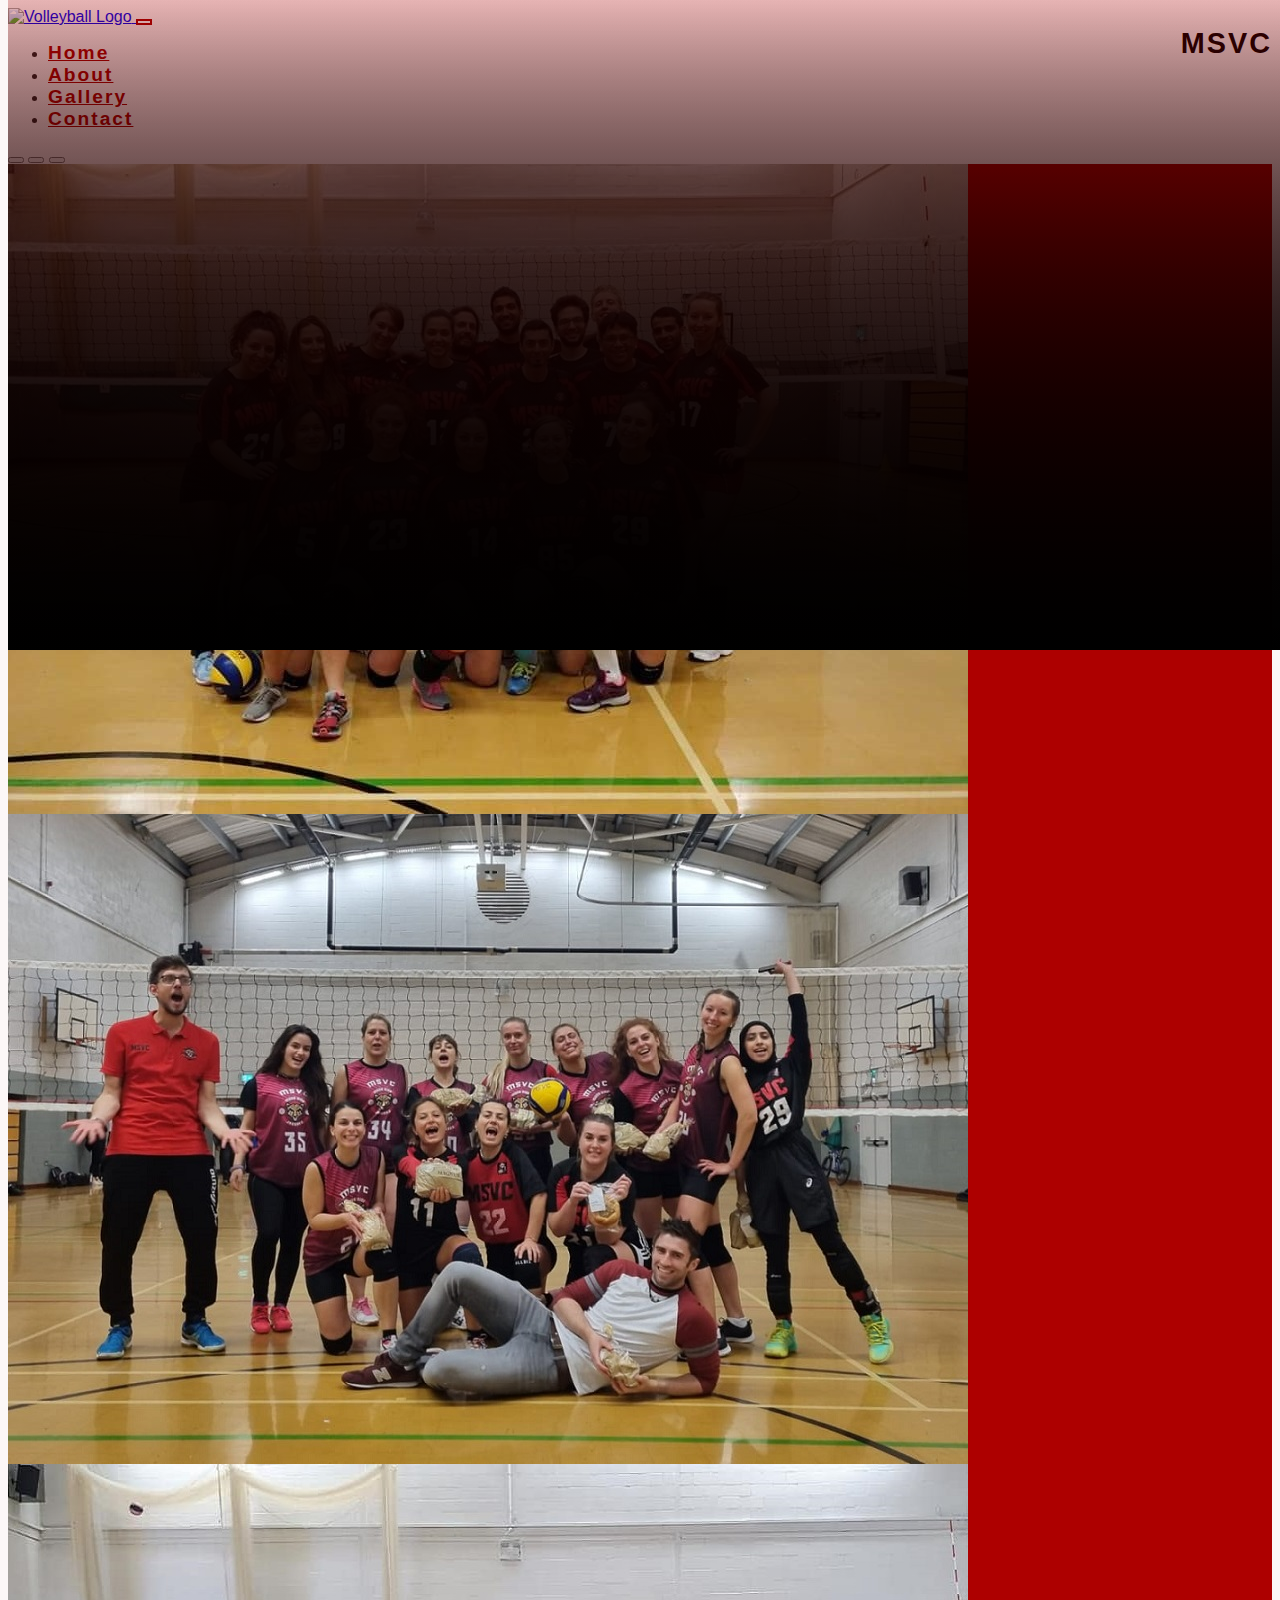
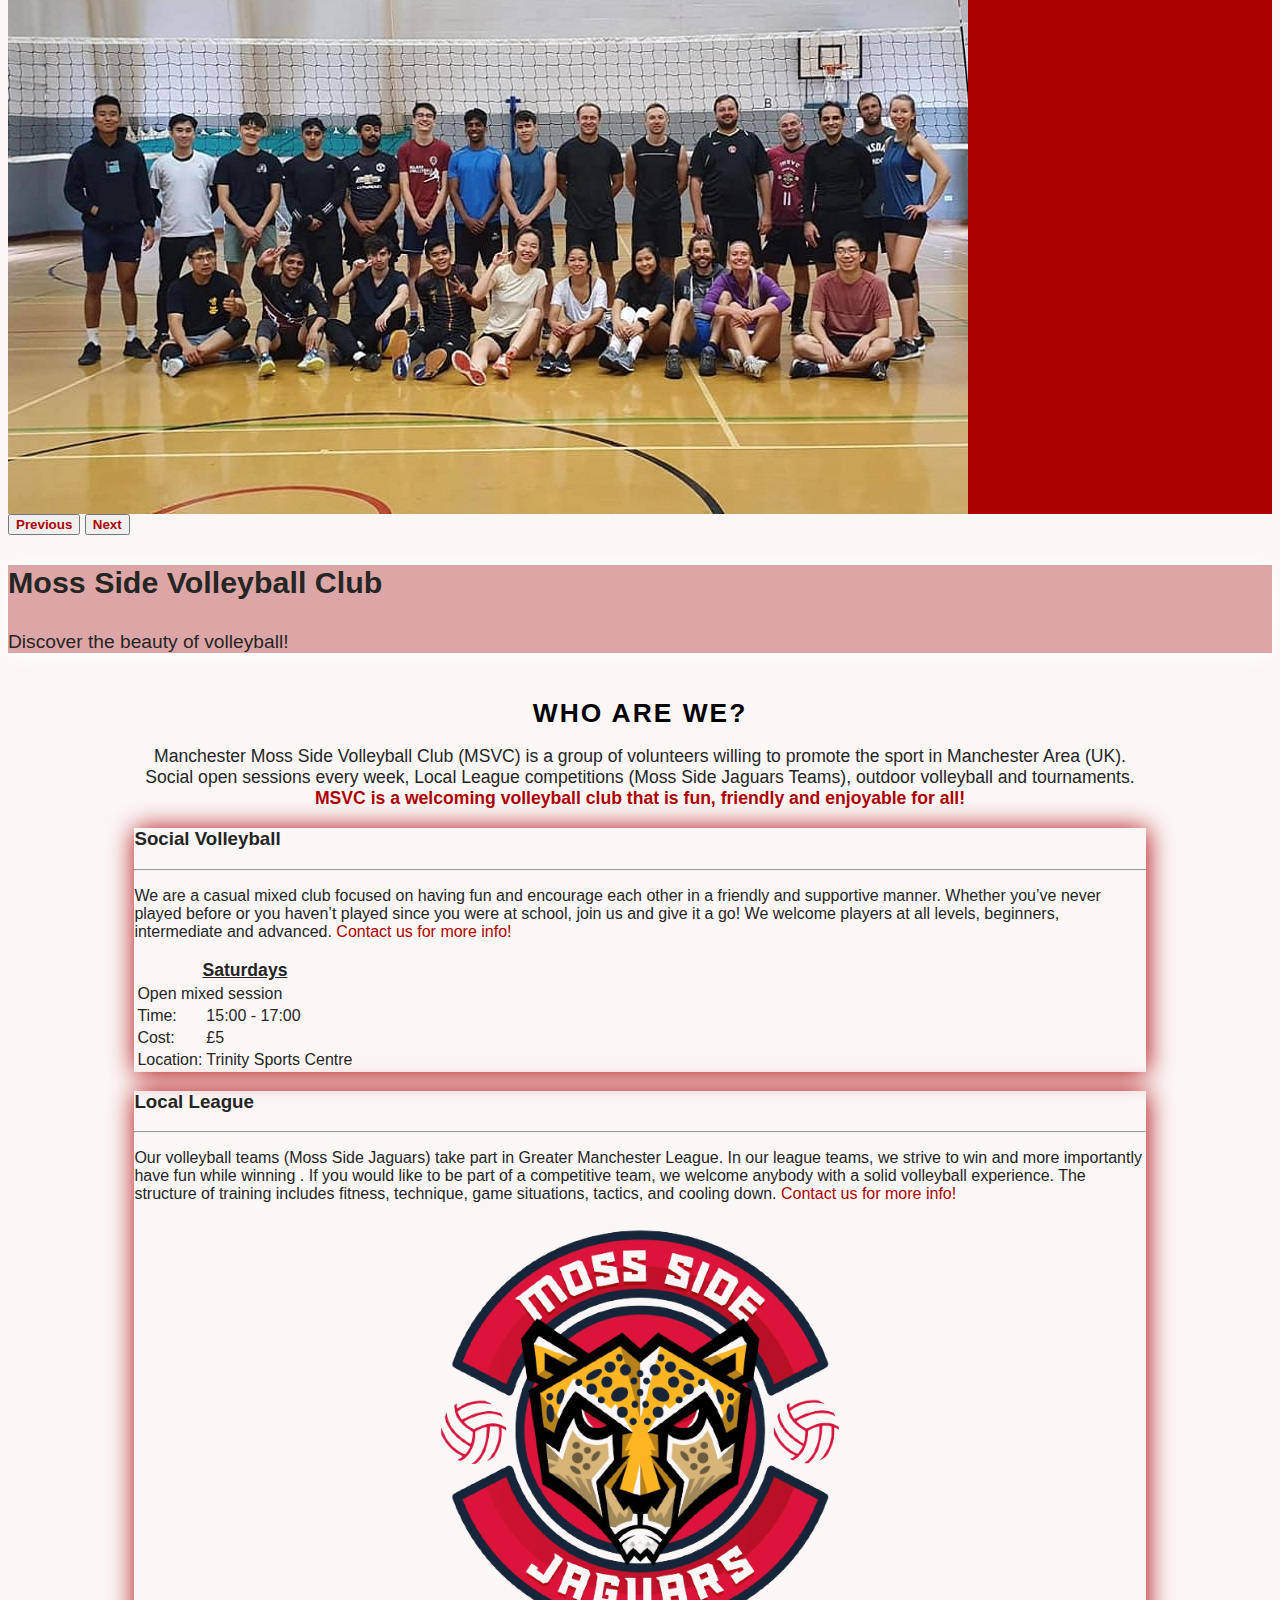
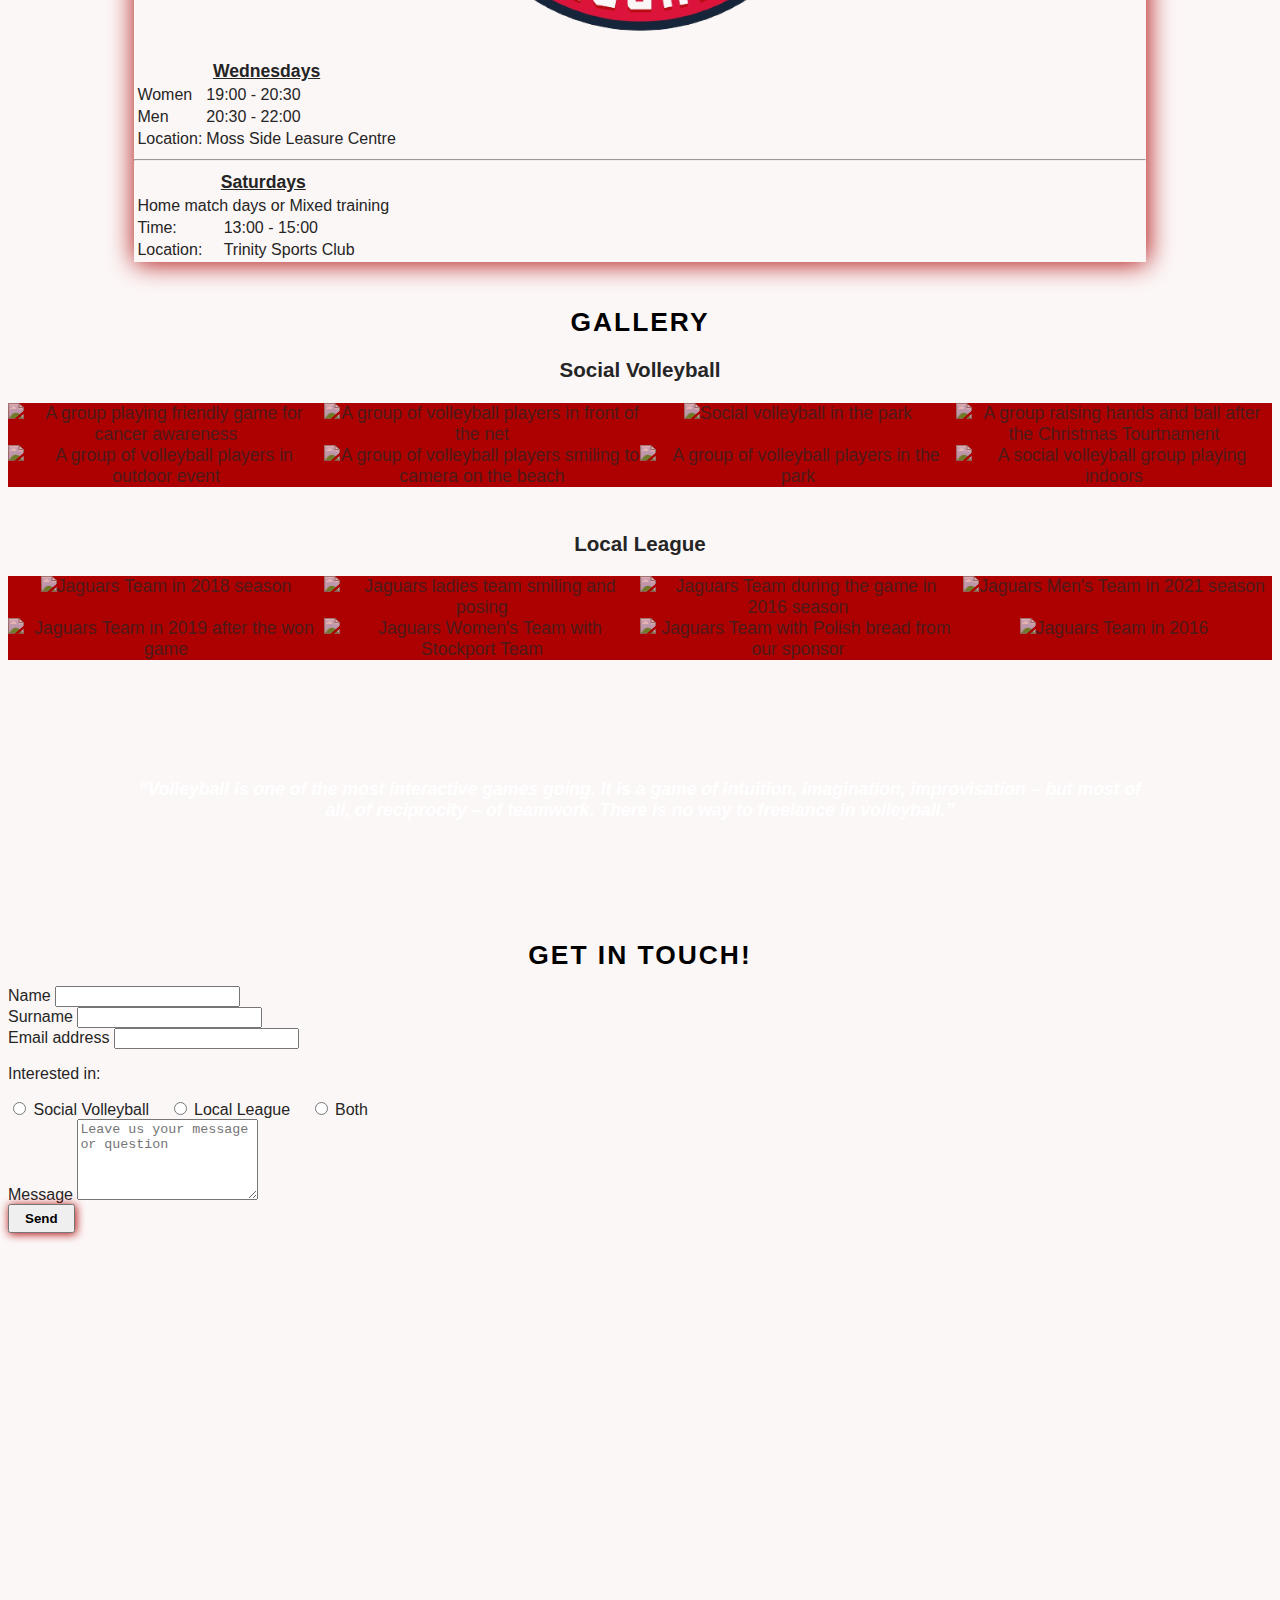
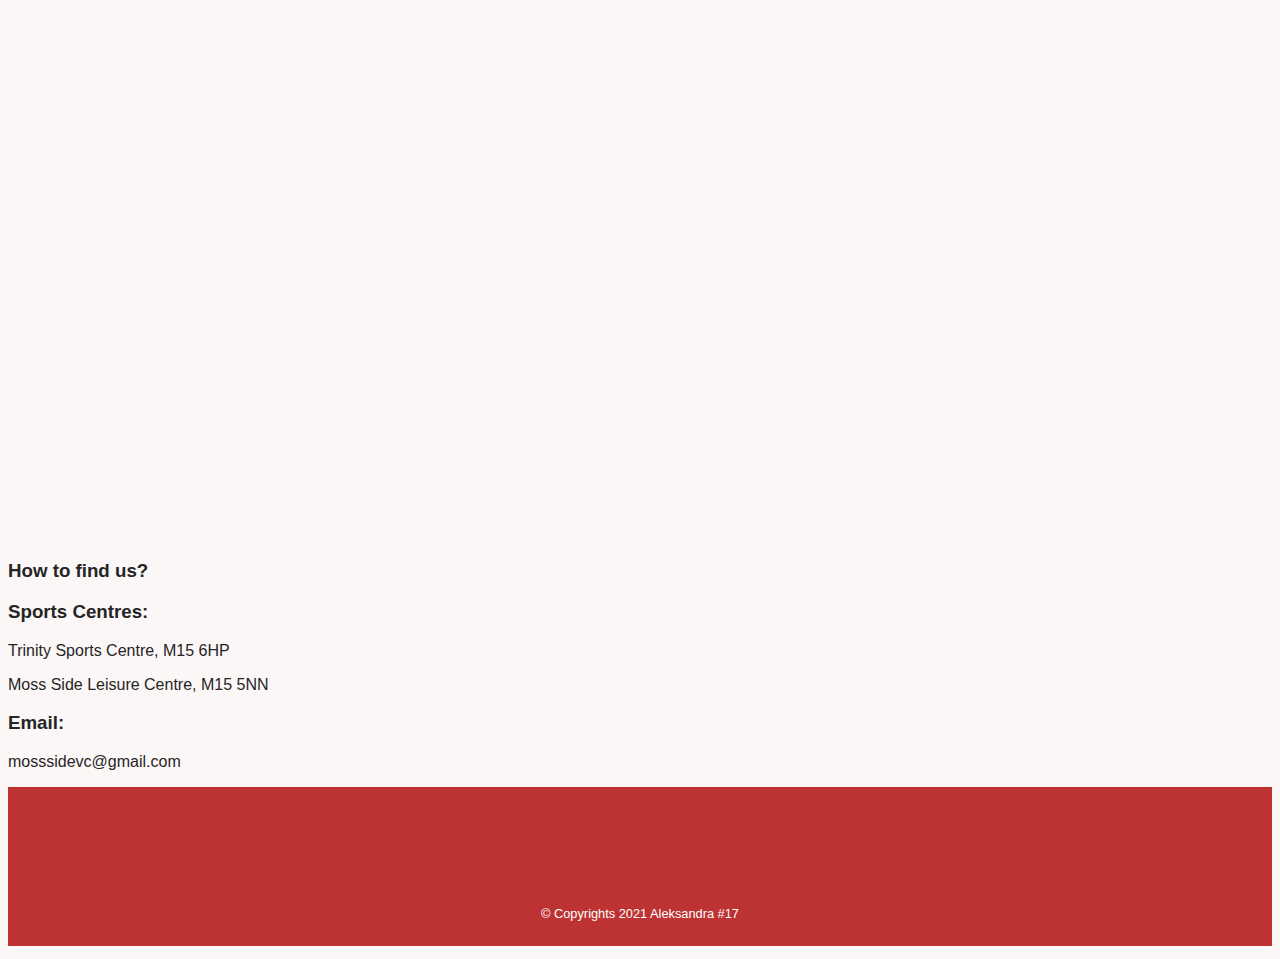
==== index.html @ e7c2fd74 "Change logo with no background in about section" ====
<!DOCTYPE html>
<html lang="en">
  <head>
    <meta charset="UTF-8" />
    <meta http-equiv="X-UA-Compatible" content="IE=edge" />
    <meta name="viewport" content="width=device-width, initial-scale=1.0" />
    <meta
      name="description"
      content="Moss Side Volleyball Club, Manchester, UK."
    />
    <meta
      name="keywords"
      content="msvc, moss side volleyball club, volleyball manchester, moss side jaguars"
    />
    <!-- Bootstrap framework -->
    <link
      href="https://cdn.jsdelivr.net/npm/bootstrap@5.1.3/dist/css/bootstrap.min.css"
      rel="stylesheet"
      integrity="sha384-1BmE4kWBq78iYhFldvKuhfTAU6auU8tT94WrHftjDbrCEXSU1oBoqyl2QvZ6jIW3"
      crossorigin="anonymous"
    />
    <!-- Stylesheet -->
    <link rel="stylesheet" href="assets/css/style.css" />
    <!-- Favicons -->
    <link
      rel="apple-touch-icon"
      sizes="180x180"
      href="assets/images/favicon_io/apple-touch-icon.png"
    />
    <link
      rel="icon"
      type="image/png"
      sizes="32x32"
      href="assets/images/favicon_io/favicon-32x32.png"
    />
    <link
      rel="icon"
      type="image/png"
      sizes="16x16"
      href="assets/images/favicon_io/favicon-16x16.png"
    />
    <link rel="manifest" href="assets/images/favicon_io/site.webmanifest" />

    <title>Moss Side Volleyball Club</title>
  </head>

  <body>
    <header>
      <div class="container">
        <div class="container">
          <nav class="navbar navbar-expand-md navbar-light">
            <a href="#" class="d-flex align-items-center">
              <img
                src="assets/images/msvc-logo.png"
                alt="Volleyball Logo"
                width="50"
                height="50"
              />
              <h1 id="nav-text">Msvc</h1>
            </a>
            <button
              class="navbar-toggler"
              type="button"
              data-bs-toggle="collapse"
              data-bs-target="#navbarCollapse"
              aria-controls="navbarCollapse"
              aria-expanded="false"
              aria-label="Toggle navigation"
            >
              <span class="navbar-toggler-icon"></span>
            </button>

            <div class="collapse navbar-collapse" id="navbarCollapse">
              <ul class="navbar-nav ms-auto text-center">
                <li class="nav-item">
                  <a class="nav-link" href="#">Home</a>
                </li>
                <li class="nav-item">
                  <a class="nav-link" href="#about">About</a>
                </li>
                <li class="nav-item">
                  <a class="nav-link" href="#gallery">Gallery</a>
                </li>
                <li class="nav-item">
                  <a class="nav-link" href="#contact">Contact</a>
                </li>
              </ul>
            </div>
          </nav>
        </div>
      </div>
    </header>

    <section>
      <div
        id="carouselHero"
        class="carousel slide carousel-fade"
        data-bs-ride="carousel"
      >
        <div class="carousel-indicators">
          <button
            type="button"
            data-bs-target="#carouselExampleCaptions"
            data-bs-slide-to="0"
            class="active"
            aria-current="true"
            aria-label="Slide 1"
          ></button>
          <button
            type="button"
            data-bs-target="#carouselExampleCaptions"
            data-bs-slide-to="1"
            aria-label="Slide 2"
          ></button>
          <button
            type="button"
            data-bs-target="#carouselExampleCaptions"
            data-bs-slide-to="2"
            aria-label="Slide 3"
          ></button>
        </div>
        <div class="carousel-inner">
          <div class="carousel-item active">
            <img
              src="assets/images/hero-picture01.jpg"
              class="d-block w-100"
              alt="Moss Side Mixed Jaguars Team in 2019"
            />
          </div>
          <div class="carousel-item">
            <img
              src="assets/images/hero-picture02.jpg"
              class="d-block w-100"
              alt="Moss Side Women's Team in 2021"
            />
          </div>
          <div class="carousel-item">
            <img
              src="assets/images/hero-picture03.jpg"
              class="d-block w-100"
              alt="Social volleyball Christmas Tournament"
            />
          </div>
        </div>
        <button
          class="carousel-control-prev"
          type="button"
          data-bs-target="#carouselHero"
          data-bs-slide="prev"
        >
          <span class="carousel-control-prev-icon" aria-hidden="true"></span>
          <span class="visually-hidden">Previous</span>
        </button>
        <button
          class="carousel-control-next"
          type="button"
          data-bs-target="#carouselHero"
          data-bs-slide="next"
        >
          <span class="carousel-control-next-icon" aria-hidden="true"></span>
          <span class="visually-hidden">Next</span>
        </button>
        <div class="carousel-caption">
          <h3>Moss Side Volleyball Club</h3>
          <p>Discover the beauty of volleyball!</p>
        </div>
      </div>
    </section>

    <section id="about">
      <div class="center-text">
        <h2>Who are we?</h2>
        <p>
          Manchester Moss Side Volleyball Club (MSVC) is a group of volunteers
          willing to promote the sport in Manchester Area (UK). Social open
          sessions every week, Local League competitions (Moss Side Jaguars
          Teams), outdoor volleyball and tournaments.
          <span
            >MSVC is a welcoming volleyball club that is fun, friendly and
            enjoyable for all!</span
          >
        </p>
      </div>

      <div class="container p-3">
        <div class="row row-cols-md-2 gx-md-5 gx-0 gy-4">
          <div class="col-12 col-md-6 border-shadow p-3 p-sm-4">
            <h3>Social Volleyball</h3>
            <hr />
            <p>
              We are a casual mixed club focused on having fun and encourage
              each other in a friendly and supportive manner. Whether you’ve
              never played before or you haven’t played since you were at
              school, join us and give it a go! We welcome players at all
              levels, beginners, intermediate and advanced.
              <a href="#contact" aria-label="Contact us for more info"
                >Contact us for more info!</a
              >
            </p>
            <table class="col-12 col-lg-9">
              <tr>
                <th colspan="2">Saturdays</th>
              </tr>
              <tr>
                <td colspan="2">
                  Open mixed session <i class="fas fa-restroom"></i>
                </td>
              </tr>
              <tr>
                <td>Time:</td>
                <td>15:00 - 17:00</td>
              </tr>
              <tr>
                <td>Cost:</td>
                <td>£5</td>
              </tr>
              <tr>
                <td>Location:</td>
                <td>Trinity Sports Centre</td>
              </tr>
            </table>
          </div>

          <div class="d-flex flex-column col-12 col-md-6 no-padding">
            <div class="border-shadow p-3 p-sm-4 gx-sm-0">
              <h3>Local League</h3>
              <hr />
              <p>
                Our volleyball teams (Moss Side Jaguars) take part in Greater
                Manchester League. In our league teams, we strive to win and
                more importantly have fun while winning
                <i class="fas fa-trophy"></i>. If you would like to be part of a
                competitive team, we welcome anybody with a solid volleyball
                experience. The structure of training includes fitness,
                technique, game situations, tactics, and cooling down.
                <a href="#contact" aria-label="Contact us for more info"
                  >Contact us for more info!</a
                >
              </p>
              <img
                src="assets/images/jaguars-logo.png"
                alt="Logo of Moss Side Jaguars"
              />

              <table class="col-12">
                <tr>
                  <th colspan="2">Wednesdays</th>
                </tr>
                <tr>
                  <td>Women <i class="fas fa-female"></i></td>
                  <td>19:00 - 20:30</td>
                </tr>
                <tr>
                  <td>Men <i class="fas fa-male"></i></td>
                  <td>20:30 - 22:00</td>
                </tr>
                <tr>
                  <td>Location:</td>
                  <td>Moss Side Leasure Centre</td>
                </tr>
              </table>
              <hr />
              <table class="col-12">
                <tr>
                  <th colspan="2">Saturdays</th>
                </tr>
                <tr>
                  <td colspan="2">
                    Home match days or Mixed training
                    <i class="fas fa-restroom"></i>
                  </td>
                </tr>
                <tr>
                  <td>Time:</td>
                  <td>13:00 - 15:00</td>
                </tr>
                <tr>
                  <td>Location:</td>
                  <td>Trinity Sports Club</td>
                </tr>
              </table>
            </div>
          </div>
        </div>
      </div>
    </section>

    <section id="gallery" class="center-text">
      <h2>Gallery</h2>
      <h3>Social Volleyball</h3>
      <div class="gallery">
        <div>
          <img
            src="assets/images/social-volleyball01.jpg"
            alt="A group playing friendly game for cancer awareness"
          />
        </div>
        <div>
          <img
            src="assets/images/social-volleyball02.jpg"
            alt="A group of volleyball players in front of the net"
          />
        </div>
        <div>
          <img
            src="assets/images/social-volleyball03.jpg"
            alt="Social volleyball in the park"
          />
        </div>
        <div>
          <img
            src="assets/images/social-volleyball04.jpg"
            alt="A group raising hands and ball after the Christmas Tourtnament"
          />
        </div>
        <div>
          <img
            src="assets/images/social-volleyball05.jpg"
            alt="A group of volleyball players in outdoor event"
          />
        </div>
        <div>
          <img
            src="assets/images/social-volleyball06.jpg"
            alt="A group of volleyball players smiling to camera on the beach"
          />
        </div>
        <div>
          <img
            src="assets/images/social-volleyball07.jpg"
            alt="A group of volleyball players in the park"
          />
        </div>
        <div>
          <img
            src="assets/images/social-volleyball08.jpg"
            alt="A social volleyball group playing indoors"
          />
        </div>
      </div>

      <h3>Local League</h3>
      <div class="gallery">
        <div>
          <img
            src="assets/images/local-league01.jpg"
            alt="Jaguars Team in 2018 season"
          />
        </div>
        <div>
          <img
            src="assets/images/local-league02.jpg"
            alt="Jaguars ladies team smiling and posing"
          />
        </div>
        <div>
          <img
            src="assets/images/local-league03.jpg"
            alt="Jaguars Team during the game in 2016 season"
          />
        </div>
        <div>
          <img
            src="assets/images/local-league04.jpg"
            alt="Jaguars Men's Team in 2021 season"
          />
        </div>
        <div>
          <img
            src="assets/images/local-league05.jpg"
            alt="Jaguars Team in 2019 after the won game"
          />
        </div>
        <div>
          <img
            src="assets/images/local-league06.jpg"
            alt="Jaguars Women's Team with Stockport Team"
          />
        </div>
        <div>
          <img
            src="assets/images/local-league07.jpg"
            alt="Jaguars Team with Polish bread from our sponsor"
          />
        </div>
        <div>
          <img
            src="assets/images/local-league08.jpg"
            alt="Jaguars Team in 2016"
          />
        </div>
      </div>
    </section>

    <section class="quote center-text">
      <q
        >Volleyball is one of the most interactive games going. It is a game of
        intuition, imagination, improvisation – but most of all, of reciprocity
        – of teamwork. There is no way to freelance in volleyball.</q
      >
    </section>

    <section id="contact">
      <div class="center-text">
        <h2>Get in touch!</h2>
      </div>

      <div class="row row-cols-md-2 mb-5 mx-5 mx-sm-5 gx-md-5 gx-0 gy-3">
        <div class="col-12 col-md-6 border border-2 p-3 p-sm-4">
          <form action="https://formdump.codeinstitute.net/" method="POST">
            <div class="mb-2">
              <label for="name" class="form-label">Name</label>
              <input
                type="text"
                class="form-control"
                id="name"
                name="name"
                required
              />
            </div>

            <div class="mb-2">
              <label for="surname" class="form-label">Surname</label>
              <input
                type="text"
                class="form-control"
                id="surname"
                name="surname"
                required
              />
            </div>

            <div class="mb-2">
              <label for="email" class="form-label">Email address</label>
              <input
                type="email"
                class="form-control"
                id="email"
                name="email"
                required
              />
            </div>

            <div class="form-check-inline my-3">
              <div>
                <p>Interested in:</p>
              </div>
              <div class="interests">
                <input
                  id="social"
                  type="radio"
                  name="volleyball_preference"
                  value="social"
                  required
                />
                <label for="social">Social Volleyball</label>

                <input
                  id="league"
                  type="radio"
                  name="volleyball_preference"
                  value="league"
                />
                <label for="league">Local League</label>

                <input
                  id="both"
                  type="radio"
                  name="volleyball_preference"
                  value="both"
                />
                <label for="both">Both</label>
              </div>
            </div>

            <div class="mb-2">
              <label for="message" class="form-label">Message</label>
              <textarea
                class="form-control"
                id="message"
                rows="5"
                name="message"
                placeholder="Leave us your message or question"
                required
              ></textarea>
            </div>
            <button type="submit" class="btn btn-danger contact-btn mt-3">
              Send
            </button>
          </form>
        </div>

        <div class="d-flex flex-column col-12 col-md-6">
          <div class="border border-2 mb-3 ratio ratio-21x9">
            <iframe
              src="https://www.google.com/maps/embed?pb=!1m18!1m12!1m3!1d1679.5163644716242!2d-2.2391884876843724!3d53.464978218936096!2m3!1f0!2f0!3f0!3m2!1i1024!2i768!4f13.1!3m3!1m2!1s0x487bb1ec0d0ee893%3A0x956abadf17d5422f!2sTrinity%20Sports%20Centre!5e0!3m2!1sen!2suk!4v1635606513825!5m2!1sen!2suk"
              width="600"
              height="450"
              style="border: 0"
              allowfullscreen=""
              loading="lazy"
            ></iframe>
          </div>
          <div class="border border-2 mb-3 ratio ratio-21x9">
            <iframe
              src="https://www.google.com/maps/embed?pb=!1m18!1m12!1m3!1d2375.4361244585643!2d-2.2498016490199575!3d53.46066537990491!2m3!1f0!2f0!3f0!3m2!1i1024!2i768!4f13.1!3m3!1m2!1s0x487bb1f73a1f2efd%3A0x87e3baa00cb86016!2sMoss%20Side%20Leisure%20Centre!5e0!3m2!1sen!2suk!4v1635606647343!5m2!1sen!2suk"
              width="600"
              height="450"
              style="border: 0"
              allowfullscreen=""
              loading="lazy"
            ></iframe>
          </div>
          <div class="flex-grow-1 border border-2 p-3">
            <h3>How to find us?</h3>
            <div class="row">
              <div class="col-3 col-md-4 col-lg-4">
                <h3 class="fs-6">Sports Centres:</h3>
              </div>
              <div class="col-9 col-md-8 col-lg-8">
                <p>Trinity Sports Centre, M15 6HP</p>
                <p>Moss Side Leisure Centre, M15 5NN</p>
              </div>
            </div>
            <div class="row">
              <div class="col-3 col-md-4 col-lg-4">
                <h3 class="fs-6">Email:</h3>
              </div>
              <div class="col-9 col-md-8 col-lg-8">
                <p>mosssidevc@gmail.com</p>
              </div>
            </div>
          </div>
        </div>
      </div>
    </section>

    <footer>
      <ul class="social-icons">
        <li>
          <a
            href="https://www.facebook.com/msvcmanchester"
            target="_blank"
            rel="noopener"
            aria-label="Visit our Facebook page (opens in a new tab)"
            ><i class="fab fa-facebook-square"></i
          ></a>
        </li>
        <li>
          <a
            href="https://www.youtube.com/channel/UC9fS52jQe_aY4XAWZZZfcmQ"
            target="_blank"
            rel="noopener"
            aria-label="Visit our YouTube channel (opens in a new tab)"
            ><i class="fab fa-youtube"></i
          ></a>
        </li>
        <li>
          <a
            href="https://www.instagram.com/moss_side_volleyball"
            target="_blank"
            rel="noopener"
            aria-label="Visit our Instagram profile (opens in a new tab)"
            ><i class="fab fa-instagram"></i
          ></a>
        </li>
      </ul>
      <p class="copyrights">© Copyrights 2021 Aleksandra #17</p>
    </footer>

    <!-- font awesome script -->
    <script
      src="https://kit.fontawesome.com/b75c116a85.js"
      crossorigin="anonymous"
    ></script>
    <!-- JavaScript Bundle with Popper -->
    <script
      src="https://cdn.jsdelivr.net/npm/bootstrap@5.1.3/dist/js/bootstrap.bundle.min.js"
      integrity="sha384-ka7Sk0Gln4gmtz2MlQnikT1wXgYsOg+OMhuP+IlRH9sENBO0LRn5q+8nbTov4+1p"
      crossorigin="anonymous"
    ></script>
  </body>
</html>
---- assets/css/style.css ----
import url('https://fonts.googleapis.com/css2?family=Georama:wght@300;700&family=Poppins:wght@300&display=swap');

* {
    margin: 0;
    padding: 0;
    border: none;
}

::selection {
    background-color: rgba(173, 0, 0, 0.3);
}

body {
    font-family: Poppins, sans-serif;
    font-weight: 300;
    color: #252525;
    background-color: #FCF7F7;
}

h1,
h2 {
    font-family: Poppins, sans-serif;
    color: #000;
    text-transform: uppercase;
    letter-spacing: 2px;
    font-weight: bold;
}

h3 {
    font-weight: bold;
}

#nav-text {
    font-size: 180%;
    margin-left: 5px;
    margin-bottom: 0;
    float: right;
}

.nav-link {
    color: #AD0000 !important;
    font-size: 120%;
    letter-spacing: 2px;
    font-weight: bold;
}

.nav-link:hover, .social-icons i:hover {
        position: relative;
        bottom: 5px;
        box-shadow: 0 5px 5px -2px #AD0000;
        cursor: crosshair;
}

.navbar-toggler {
    border: 2px solid #AD0000 !important;
    background-color: #FFF !important;
  }
  
.navbar-light .navbar-toggler {
    color: rgba(173, 0, 0, 0.3)
}
 .navbar-collapse .nav-link {
    text-align: right;
  }

  .carousel-item {
    max-height: 650px;
    background: #AD0000;
 }

 /* hero section */

#carouselHero .carousel-item:before {
  content: "";
  background-image: linear-gradient(to bottom, rgba(173, 0, 0, 0.1), rgba(0,0,0, 0.9));
  display: block;
  position: absolute;
  top: 0;
  width: 100%;
  height: 650px;
}

.carousel-caption {
    bottom: 10%;
    z-index: 999;
    background-color: rgba(175, 44, 44, 0.4);
    box-shadow: 1px 1px 25px #fff;
}

.carousel-caption h3 {
    font-size: 190%;
}

.carousel-caption p {
    font-size: 120%;
    margin-bottom: 0;
}

/* about section */

#about {
    width: 80%;
    margin: 45px auto;
}

.center-text {
    text-align: center;
    font-size: 110%;  
}

.center-text h2 {
    margin-bottom: 15px;
}

span {
color: #AD0000;
font-weight: bold;
}

.border-shadow  {
    box-shadow: 1px 1px 25px #AD0000;
} 

#about a {
    color: #AD0000;
    text-decoration: none;
    cursor: crosshair;
}

#about a:hover {
    text-decoration-line: underline;
    font-weight: bold;
}

#about img {
    display: block;
    margin: 25px auto;
    width: 40%;
}

th {
font-size: 110%;
text-decoration: underline;
}

/* gallery */

.gallery {
    display: flex;
    margin-bottom: 45px;
    width: 100%;
    flex-wrap: wrap;
}

.gallery div {
    overflow: hidden;
    flex: 25%;
    cursor: crosshair;
    background-color: #AD0000;
}

.gallery img {
    transition: all .7s ease-in-out;
    height: 100%;
    width: 100%;
    opacity: .7;
}

.gallery img:hover {
    transform: scale(1.1);
    opacity: 1;
}

.quote {
    width: 100%;
    height: 150px;
    display: flex;
    justify-content: center;
    align-items: center;
    margin: 65px 0;
    background: #AD0000;
    background: linear-gradient(rgba(173, 0, 0, 0.3), rgba(0, 0, 0, 0.7)), url(../images/quote-picture.jpg);
    background-attachment: fixed;
    background-position: center;
}

.quote q {
    font-weight: bold;
    font-style: italic;
    width: 80%;
    color: #FFF;
}

/* Contact form */

.form-control:focus {
    box-shadow: 1px 1px 10px #AD0000;
    border: 1px solid #AD0000;
}

.interests label {
    margin-right: 15px;
}

.contact-btn {
    box-shadow: 1px 1px 10px #AD0000;
    padding: 5px 15px;
    font-weight: bold;
}

.contact-btn:hover {
    color: #AD0000;
    background: #fff;
    border: 2px solid #AD0000;
}


footer {
    background-color: rgba(173, 0, 0, 0.8);
    text-align: center;
}

.social-icons {
    padding-top: 3%;
    padding-left: 0;
}

.social-icons > li {
    display: inline;
    margin: 3%;
}

.social-icons i {
    font-size: 220%;
    margin: 0;
}

.social-icons i, .copyrights {
    color: #fff;
}

.copyrights {
    font-size: 80%;
    padding: 2% 0;
}

@media all and (max-width: 992px) { 
    .gallery div {
        flex: 33%;
    }
}

@media all and (max-width: 768px) { 
    .gallery div {
        flex: 50%;
    }
}

@media all and (max-width: 576px) { 
    .gallery div {
        flex: 100%;
    }

    .carousel-caption h3 {
        font-size: 160%;
        padding: 0 5px;
    }

    .quote q {
        font-size: 90%;
        width: 90%;
    }
}
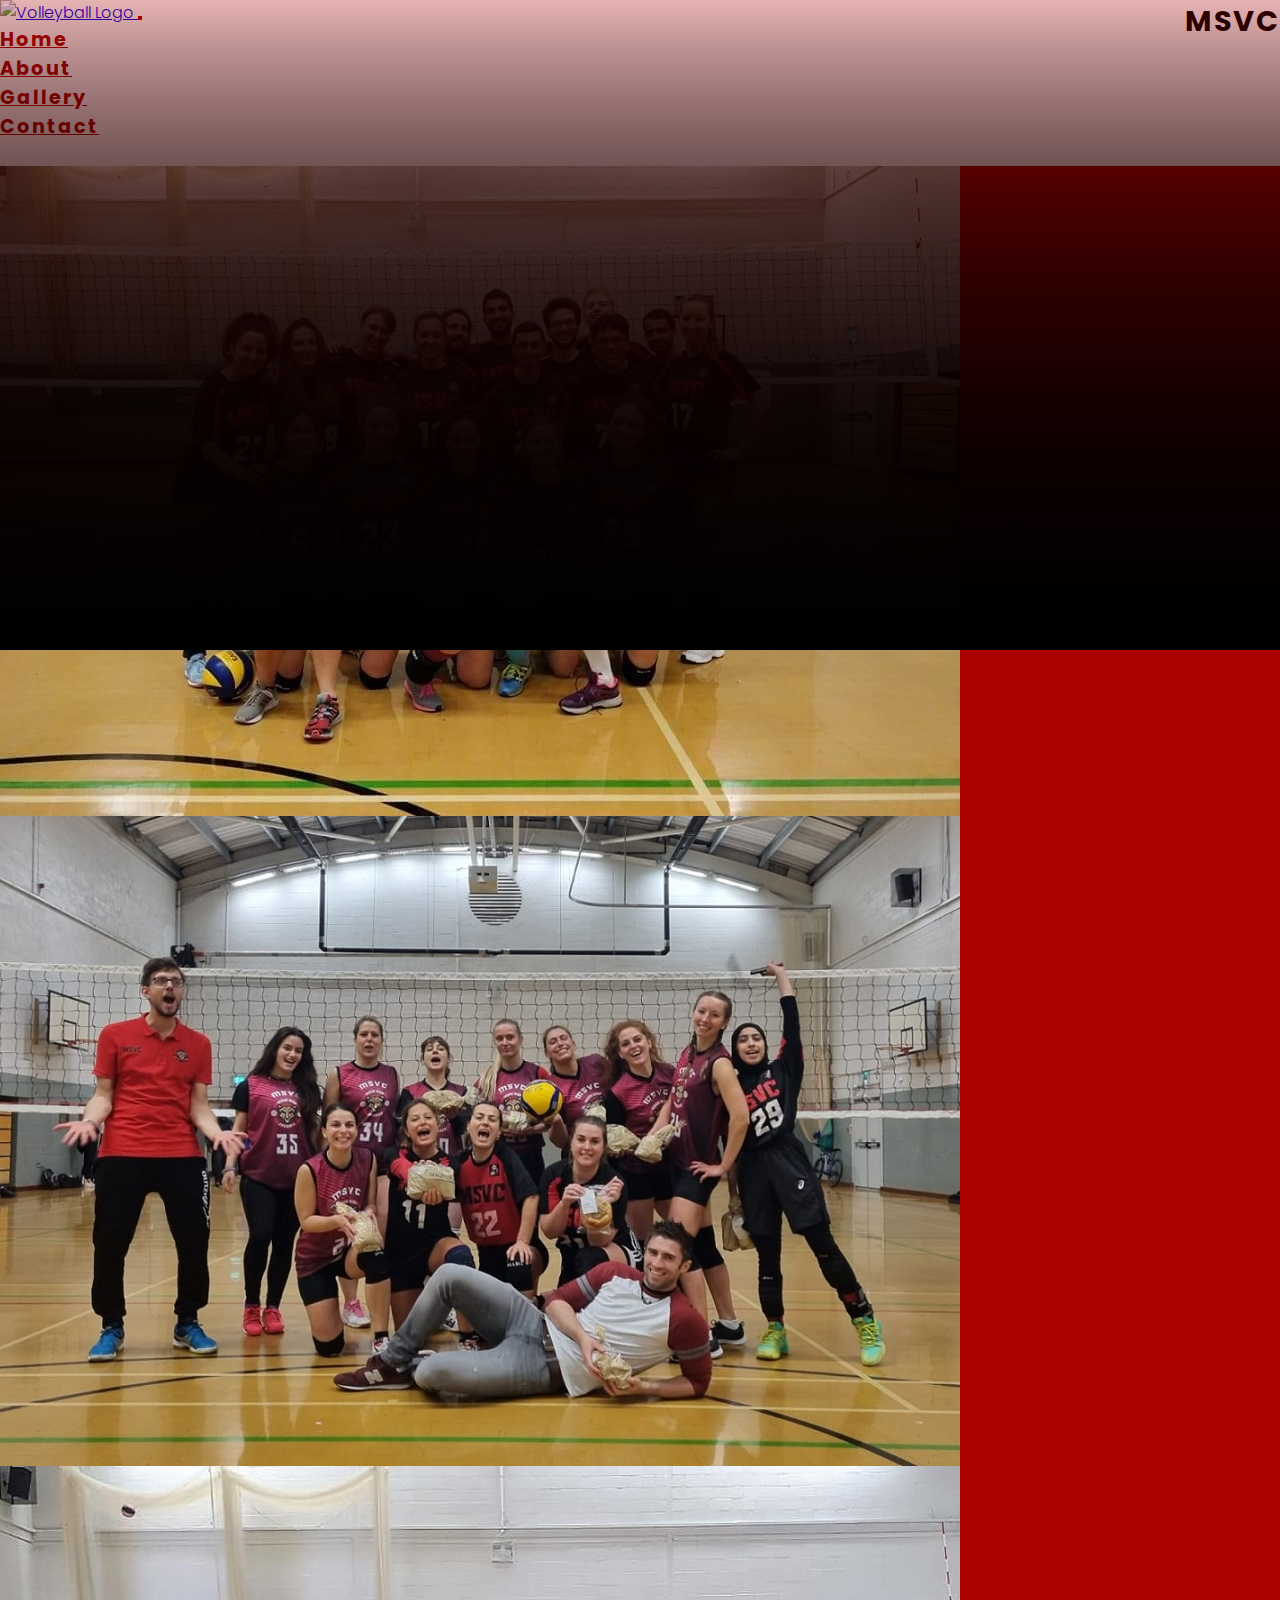
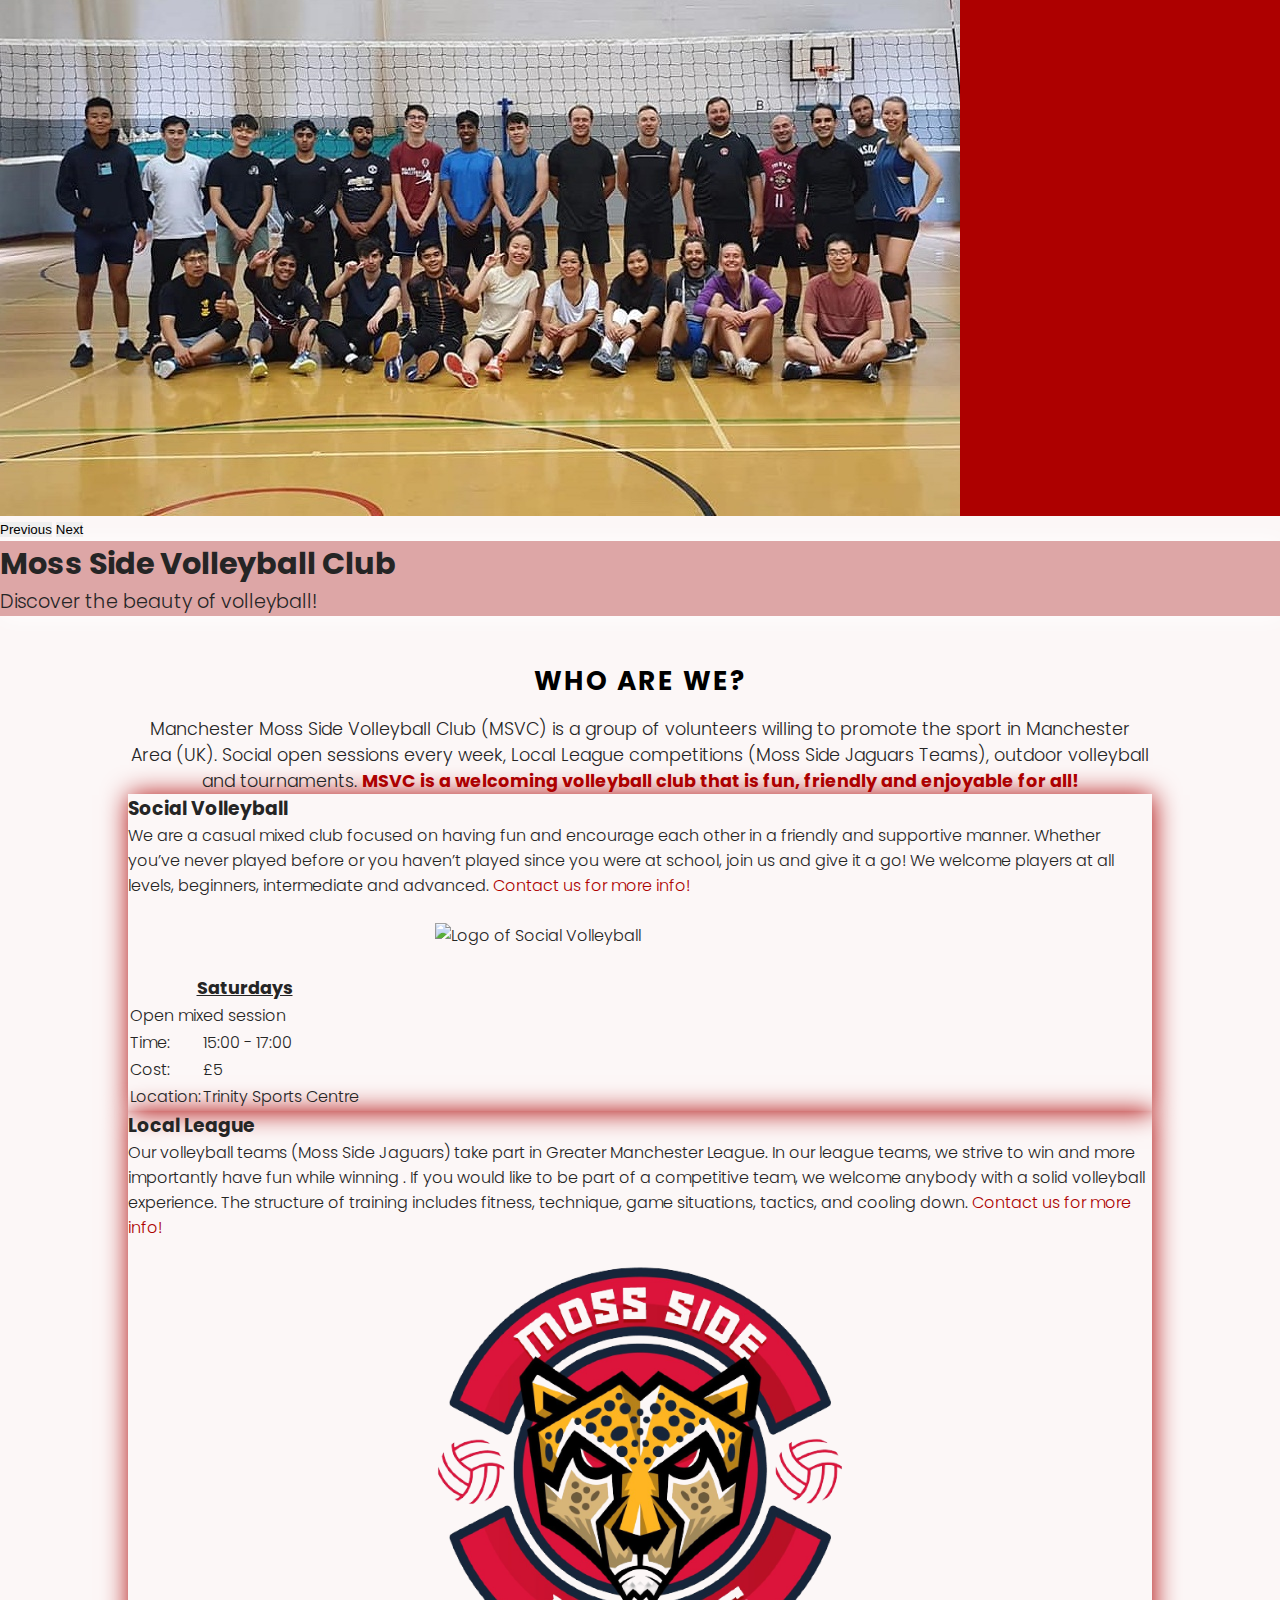
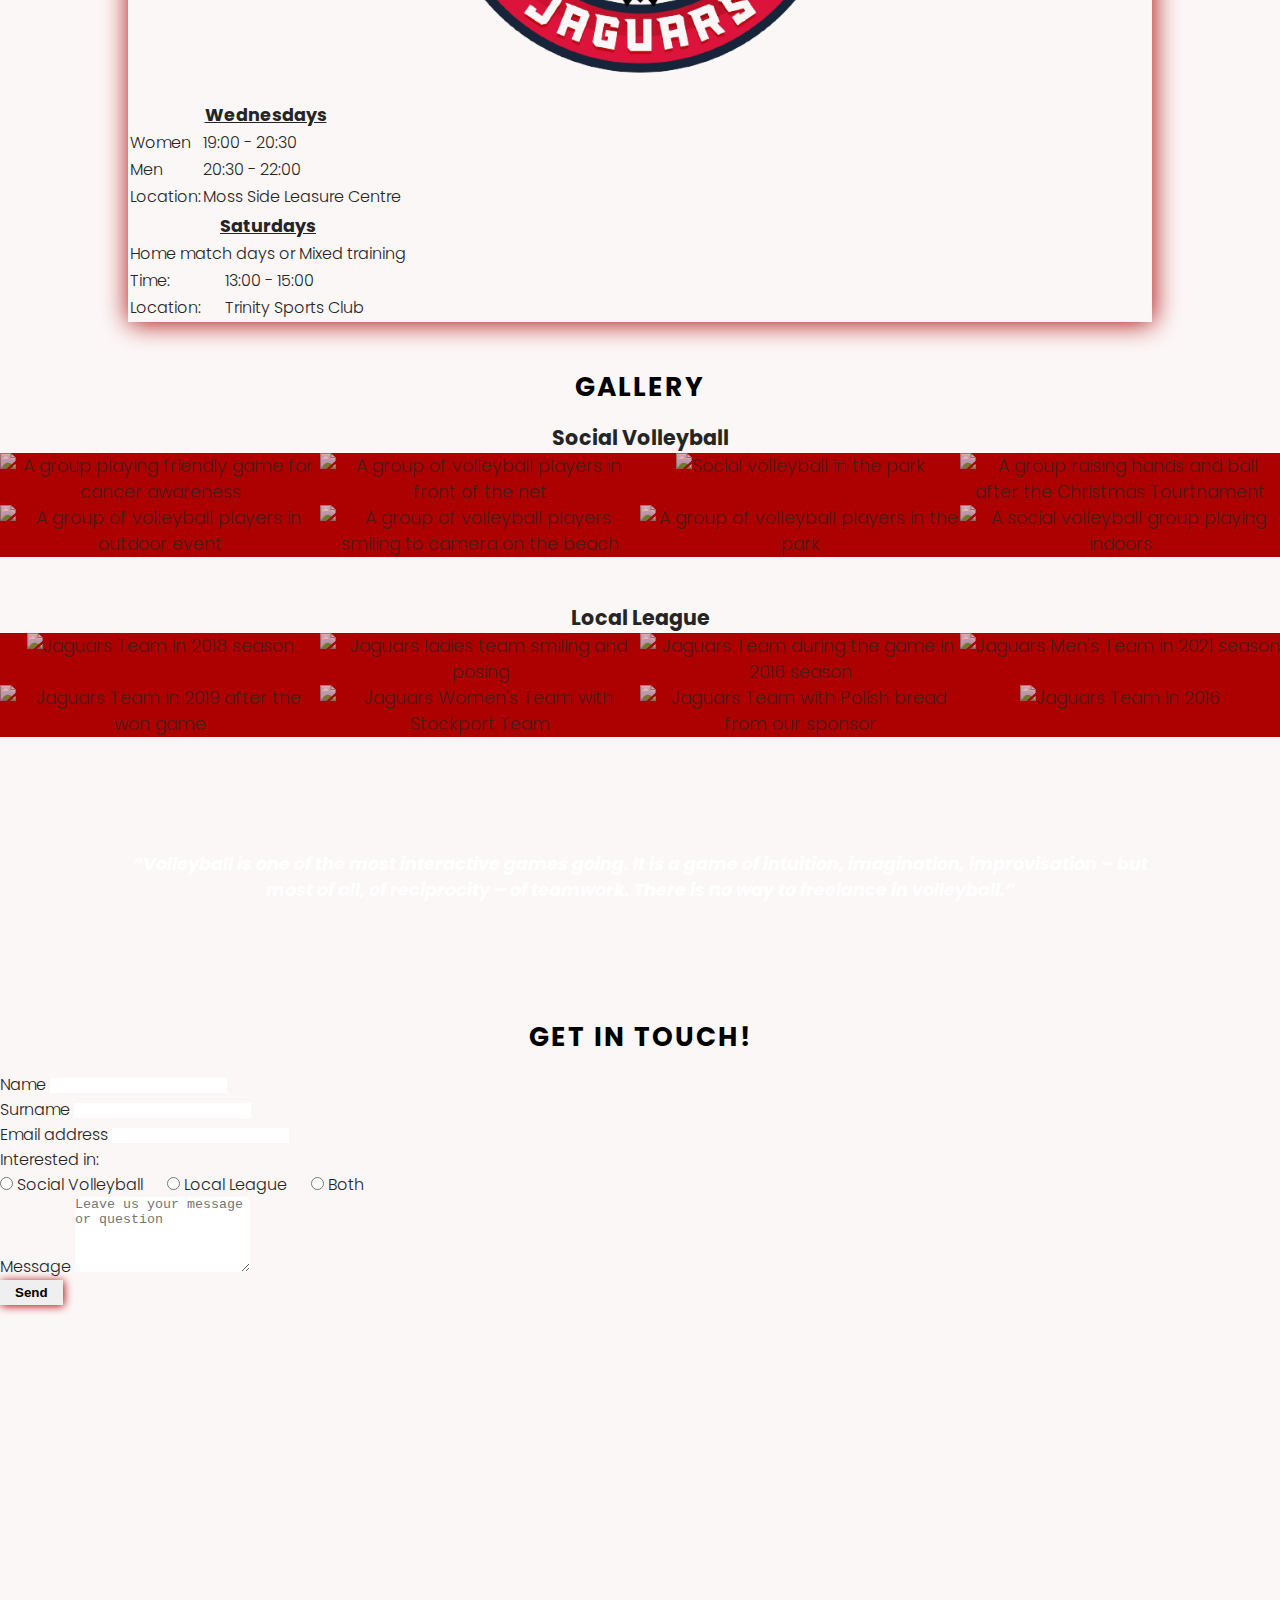
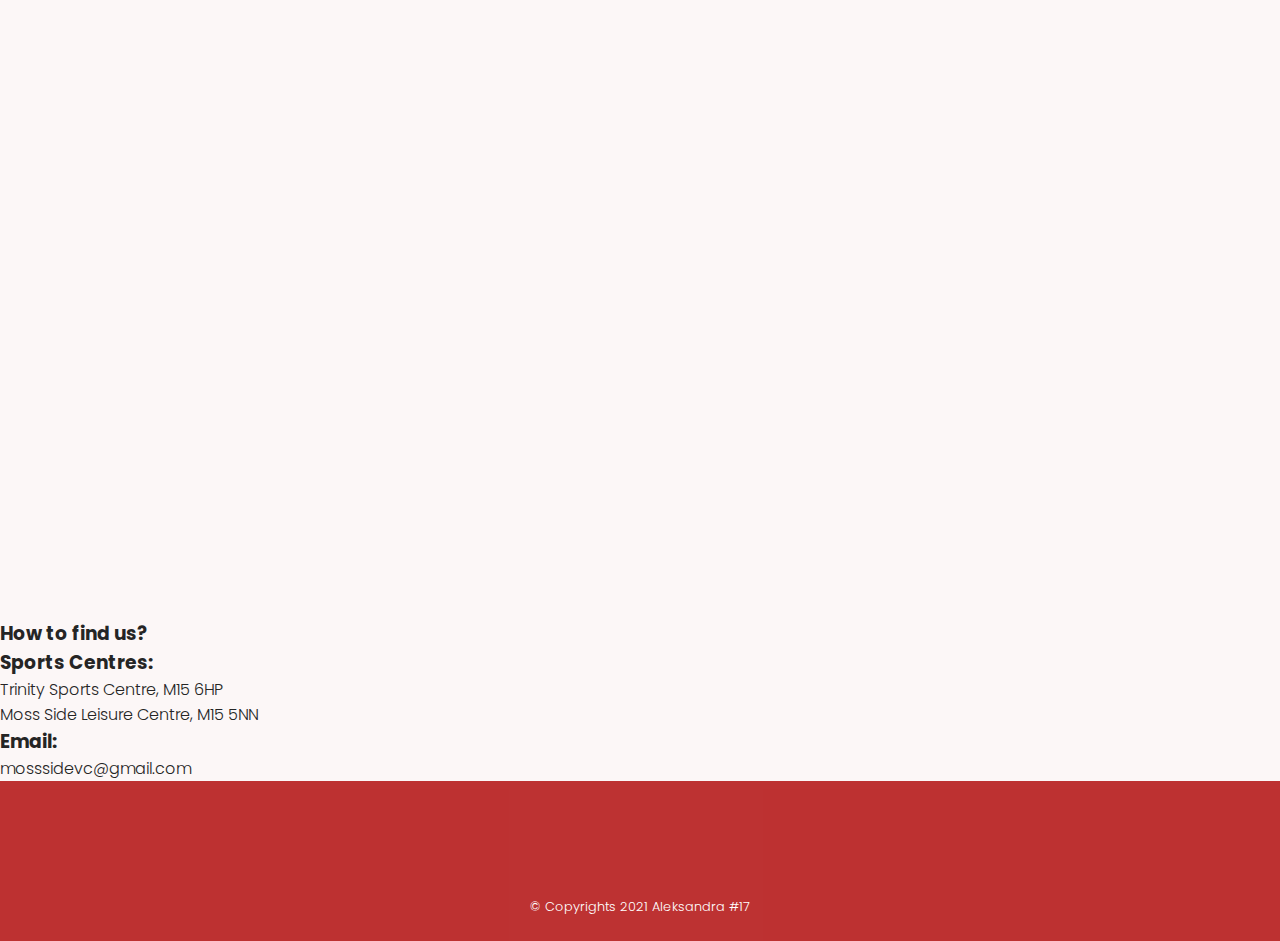
==== commit ff4b94fe: "Group radio buttons and labels for line breaks" ====
--- a/index.html
+++ b/index.html
@@ -175,7 +175,7 @@
           willing to promote the sport in Manchester Area (UK). Social open
           sessions every week, Local League competitions (Moss Side Jaguars
           Teams), outdoor volleyball and tournaments.
-          <span
+          <span class="about-bold-text"
             >MSVC is a welcoming volleyball club that is fun, friendly and
             enjoyable for all!</span
           >
@@ -197,6 +197,11 @@
                 >Contact us for more info!</a
               >
             </p>
+            <img
+              src="assets/images/socialvolleyball-logo.png"
+              alt="Logo of Social Volleyball"
+            />
+
             <table class="col-12 col-lg-9">
               <tr>
                 <th colspan="2">Saturdays</th>
@@ -446,30 +451,34 @@
                 <p>Interested in:</p>
               </div>
               <div class="interests">
-                <input
-                  id="social"
-                  type="radio"
-                  name="volleyball_preference"
-                  value="social"
-                  required
-                />
-                <label for="social">Social Volleyball</label>
-
-                <input
-                  id="league"
-                  type="radio"
-                  name="volleyball_preference"
-                  value="league"
-                />
-                <label for="league">Local League</label>
-
-                <input
-                  id="both"
-                  type="radio"
-                  name="volleyball_preference"
-                  value="both"
-                />
-                <label for="both">Both</label>
+                <span class="group-radio-label">
+                  <input
+                    id="social"
+                    type="radio"
+                    name="volleyball_preference"
+                    value="social"
+                    required
+                  />
+                  <label for="social">Social Volleyball</label>
+                </span>
+                <span class="group-radio-label">
+                  <input
+                    id="league"
+                    type="radio"
+                    name="volleyball_preference"
+                    value="league"
+                  />
+                  <label for="league">Local League</label>
+                </span>
+                <span class="group-radio-label">
+                  <input
+                    id="both"
+                    type="radio"
+                    name="volleyball_preference"
+                    value="both"
+                  />
+                  <label for="both">Both</label>
+                </span>
               </div>
             </div>
 
@@ -526,7 +535,7 @@
               <div class="col-3 col-md-4 col-lg-4">
                 <h3 class="fs-6">Email:</h3>
               </div>
-              <div class="col-9 col-md-8 col-lg-8">
+              <div class="col-9 col-md-12 col-lg-8">
                 <p>mosssidevc@gmail.com</p>
               </div>
             </div>
--- a/assets/css/style.css
+++ b/assets/css/style.css
@@ -1,78 +1,83 @@
-import url('https://fonts.googleapis.com/css2?family=Georama:wght@300;700&family=Poppins:wght@300&display=swap');
+@import url("https://fonts.googleapis.com/css2?family=Georama:wght@300;700&family=Poppins:wght@300&display=swap");
 
 * {
-    margin: 0;
-    padding: 0;
-    border: none;
+  margin: 0;
+  padding: 0;
+  border: none;
 }
 
 ::selection {
-    background-color: rgba(173, 0, 0, 0.3);
+  background-color: rgba(173, 0, 0, 0.3);
 }
 
 body {
-    font-family: Poppins, sans-serif;
-    font-weight: 300;
-    color: #252525;
-    background-color: #FCF7F7;
+  font-family: Poppins, sans-serif;
+  font-weight: 300;
+  color: #252525;
+  background-color: #fcf7f7;
 }
 
 h1,
 h2 {
-    font-family: Poppins, sans-serif;
-    color: #000;
-    text-transform: uppercase;
-    letter-spacing: 2px;
-    font-weight: bold;
+  font-family: Poppins, sans-serif;
+  color: #000;
+  text-transform: uppercase;
+  letter-spacing: 2px;
+  font-weight: bold;
 }
 
 h3 {
-    font-weight: bold;
+  font-weight: bold;
 }
 
 #nav-text {
-    font-size: 180%;
-    margin-left: 5px;
-    margin-bottom: 0;
-    float: right;
+  font-size: 180%;
+  margin-left: 5px;
+  margin-bottom: 0;
+  float: right;
 }
 
 .nav-link {
-    color: #AD0000 !important;
-    font-size: 120%;
-    letter-spacing: 2px;
-    font-weight: bold;
-}
-
-.nav-link:hover, .social-icons i:hover {
-        position: relative;
-        bottom: 5px;
-        box-shadow: 0 5px 5px -2px #AD0000;
-        cursor: crosshair;
+  color: #ad0000 !important;
+  font-size: 120%;
+  letter-spacing: 2px;
+  font-weight: bold;
+}
+
+.nav-link:hover,
+.social-icons i:hover {
+  position: relative;
+  bottom: 5px;
+  box-shadow: 0 5px 5px -2px #ad0000;
+  cursor: crosshair;
 }
 
 .navbar-toggler {
-    border: 2px solid #AD0000 !important;
-    background-color: #FFF !important;
-  }
-  
+  border: 2px solid #ad0000 !important;
+  background-color: #fff !important;
+}
+
 .navbar-light .navbar-toggler {
-    color: rgba(173, 0, 0, 0.3)
-}
- .navbar-collapse .nav-link {
-    text-align: right;
-  }
-
-  .carousel-item {
-    max-height: 650px;
-    background: #AD0000;
- }
-
- /* hero section */
+  color: rgba(173, 0, 0, 0.3);
+}
+.navbar-collapse .nav-link {
+  text-align: right;
+}
+
+.carousel-item {
+  max-height: 650px;
+  background: #ad0000;
+}
+
+/* hero section */
 
 #carouselHero .carousel-item:before {
   content: "";
-  background-image: linear-gradient(to bottom, rgba(173, 0, 0, 0.1), rgba(0,0,0, 0.9));
+  background-image: linear-gradient(
+    to bottom,
+    rgba(173, 0, 0, 0.1),
+    rgba(0, 0, 0, 0.9)
+  );
   display: block;
   position: absolute;
   top: 0;
@@ -81,193 +86,213 @@
 }
 
 .carousel-caption {
-    bottom: 10%;
-    z-index: 999;
-    background-color: rgba(175, 44, 44, 0.4);
-    box-shadow: 1px 1px 25px #fff;
+  bottom: 10%;
+  z-index: 999;
+  background-color: rgba(175, 44, 44, 0.4);
+  box-shadow: 1px 1px 25px #fff;
 }
 
 .carousel-caption h3 {
-    font-size: 190%;
+  font-size: 190%;
 }
 
 .carousel-caption p {
-    font-size: 120%;
-    margin-bottom: 0;
+  font-size: 120%;
+  margin-bottom: 0;
 }
 
 /* about section */
 
 #about {
-    width: 80%;
-    margin: 45px auto;
+  width: 80%;
+  margin: 45px auto;
 }
 
 .center-text {
-    text-align: center;
-    font-size: 110%;  
+  text-align: center;
+  font-size: 110%;
 }
 
 .center-text h2 {
-    margin-bottom: 15px;
-}
-
-span {
-color: #AD0000;
-font-weight: bold;
-}
-
-.border-shadow  {
-    box-shadow: 1px 1px 25px #AD0000;
-} 
+  margin-bottom: 15px;
+}
+
+.about-bold-text {
+  color: #ad0000;
+  font-weight: bold;
+}
+
+.border-shadow {
+  box-shadow: 1px 1px 25px #ad0000;
+}
+
+.no-padding {
+  padding-right: 0;
+}
 
 #about a {
-    color: #AD0000;
-    text-decoration: none;
-    cursor: crosshair;
+  color: #ad0000;
+  text-decoration: none;
+  cursor: crosshair;
 }
 
 #about a:hover {
-    text-decoration-line: underline;
-    font-weight: bold;
+  text-decoration-line: underline;
+  font-weight: bold;
 }
 
 #about img {
-    display: block;
-    margin: 25px auto;
-    width: 40%;
+  display: block;
+  margin: 25px auto;
+  width: 40%;
 }
 
 th {
-font-size: 110%;
-text-decoration: underline;
+  font-size: 110%;
+  text-decoration: underline;
 }
 
 /* gallery */
 
 .gallery {
-    display: flex;
-    margin-bottom: 45px;
+  display: flex;
+  margin-bottom: 45px;
+  width: 100%;
+  flex-wrap: wrap;
+}
+
+.gallery div {
+  overflow: hidden;
+  flex: 25%;
+  cursor: crosshair;
+  background-color: #ad0000;
+}
+
+.gallery img {
+  transition: all 0.7s ease-in-out;
+  height: 100%;
+  width: 100%;
+  opacity: 0.7;
+}
+
+.gallery img:hover {
+  transform: scale(1.1);
+  opacity: 1;
+}
+
+.quote {
+  width: 100%;
+  height: 150px;
+  display: flex;
+  justify-content: center;
+  align-items: center;
+  margin: 65px 0;
+  background: #ad0000;
+  background: linear-gradient(rgba(173, 0, 0, 0.3), rgba(0, 0, 0, 0.7)),
+    url(../images/quote-picture.jpg);
+  background-attachment: fixed;
+  background-position: center;
+}
+
+.quote q {
+  font-weight: bold;
+  font-style: italic;
+  width: 80%;
+  color: #fff;
+}
+
+/* Contact form */
+
+.form-control:focus {
+  box-shadow: 1px 1px 10px #ad0000;
+  border: 1px solid #ad0000;
+}
+
+.group-radio-label {
+  white-space: nowrap;
+}
+
+.group-radio-label {
+  padding-right: 20px;
+}
+
+.group-radio-label:last-of-type {
+  padding-right: 0;
+}
+
+.contact-btn {
+  box-shadow: 1px 1px 10px #ad0000;
+  padding: 5px 15px;
+  font-weight: bold;
+}
+
+.contact-btn:hover {
+  color: #ad0000;
+  background: #fff;
+  border: 2px solid #ad0000;
+}
+
+footer {
+  background-color: rgba(173, 0, 0, 0.8);
+  text-align: center;
+}
+
+.social-icons {
+  padding-top: 3%;
+  padding-left: 0;
+}
+
+.social-icons > li {
+  display: inline;
+  margin: 3%;
+}
+
+.social-icons i {
+  font-size: 220%;
+  margin: 0;
+}
+
+.social-icons i,
+.copyrights {
+  color: #fff;
+}
+
+.copyrights {
+  font-size: 80%;
+  padding: 2% 0;
+}
+
+@media all and (max-width: 992px) {
+  .gallery div {
+    flex: 33%;
+  }
+}
+
+@media all and (max-width: 768px) {
+  .gallery div {
+    flex: 50%;
+  }
+}
+
+@media all and (max-width: 576px) {
+  .gallery div {
+    flex: 100%;
+  }
+
+  .carousel-caption h3 {
+    font-size: 160%;
+    padding: 0 5px;
+  }
+
+  .quote q {
+    font-size: 90%;
+    width: 90%;
+  }
+}
+
+@media all and (max-width: 390px) {
+  .col-9 {
+    flex: 0 0 auto;
     width: 100%;
-    flex-wrap: wrap;
-}
-
-.gallery div {
-    overflow: hidden;
-    flex: 25%;
-    cursor: crosshair;
-    background-color: #AD0000;
-}
-
-.gallery img {
-    transition: all .7s ease-in-out;
-    height: 100%;
-    width: 100%;
-    opacity: .7;
-}
-
-.gallery img:hover {
-    transform: scale(1.1);
-    opacity: 1;
-}
-
-.quote {
-    width: 100%;
-    height: 150px;
-    display: flex;
-    justify-content: center;
-    align-items: center;
-    margin: 65px 0;
-    background: #AD0000;
-    background: linear-gradient(rgba(173, 0, 0, 0.3), rgba(0, 0, 0, 0.7)), url(../images/quote-picture.jpg);
-    background-attachment: fixed;
-    background-position: center;
-}
-
-.quote q {
-    font-weight: bold;
-    font-style: italic;
-    width: 80%;
-    color: #FFF;
-}
-
-/* Contact form */
-
-.form-control:focus {
-    box-shadow: 1px 1px 10px #AD0000;
-    border: 1px solid #AD0000;
-}
-
-.interests label {
-    margin-right: 15px;
-}
-
-.contact-btn {
-    box-shadow: 1px 1px 10px #AD0000;
-    padding: 5px 15px;
-    font-weight: bold;
-}
-
-.contact-btn:hover {
-    color: #AD0000;
-    background: #fff;
-    border: 2px solid #AD0000;
-}
-
-
-footer {
-    background-color: rgba(173, 0, 0, 0.8);
-    text-align: center;
-}
-
-.social-icons {
-    padding-top: 3%;
-    padding-left: 0;
-}
-
-.social-icons > li {
-    display: inline;
-    margin: 3%;
-}
-
-.social-icons i {
-    font-size: 220%;
-    margin: 0;
-}
-
-.social-icons i, .copyrights {
-    color: #fff;
-}
-
-.copyrights {
-    font-size: 80%;
-    padding: 2% 0;
-}
-
-@media all and (max-width: 992px) { 
-    .gallery div {
-        flex: 33%;
-    }
-}
-
-@media all and (max-width: 768px) { 
-    .gallery div {
-        flex: 50%;
-    }
-}
-
-@media all and (max-width: 576px) { 
-    .gallery div {
-        flex: 100%;
-    }
-
-    .carousel-caption h3 {
-        font-size: 160%;
-        padding: 0 5px;
-    }
-
-    .quote q {
-        font-size: 90%;
-        width: 90%;
-    }
-}+  }
+}
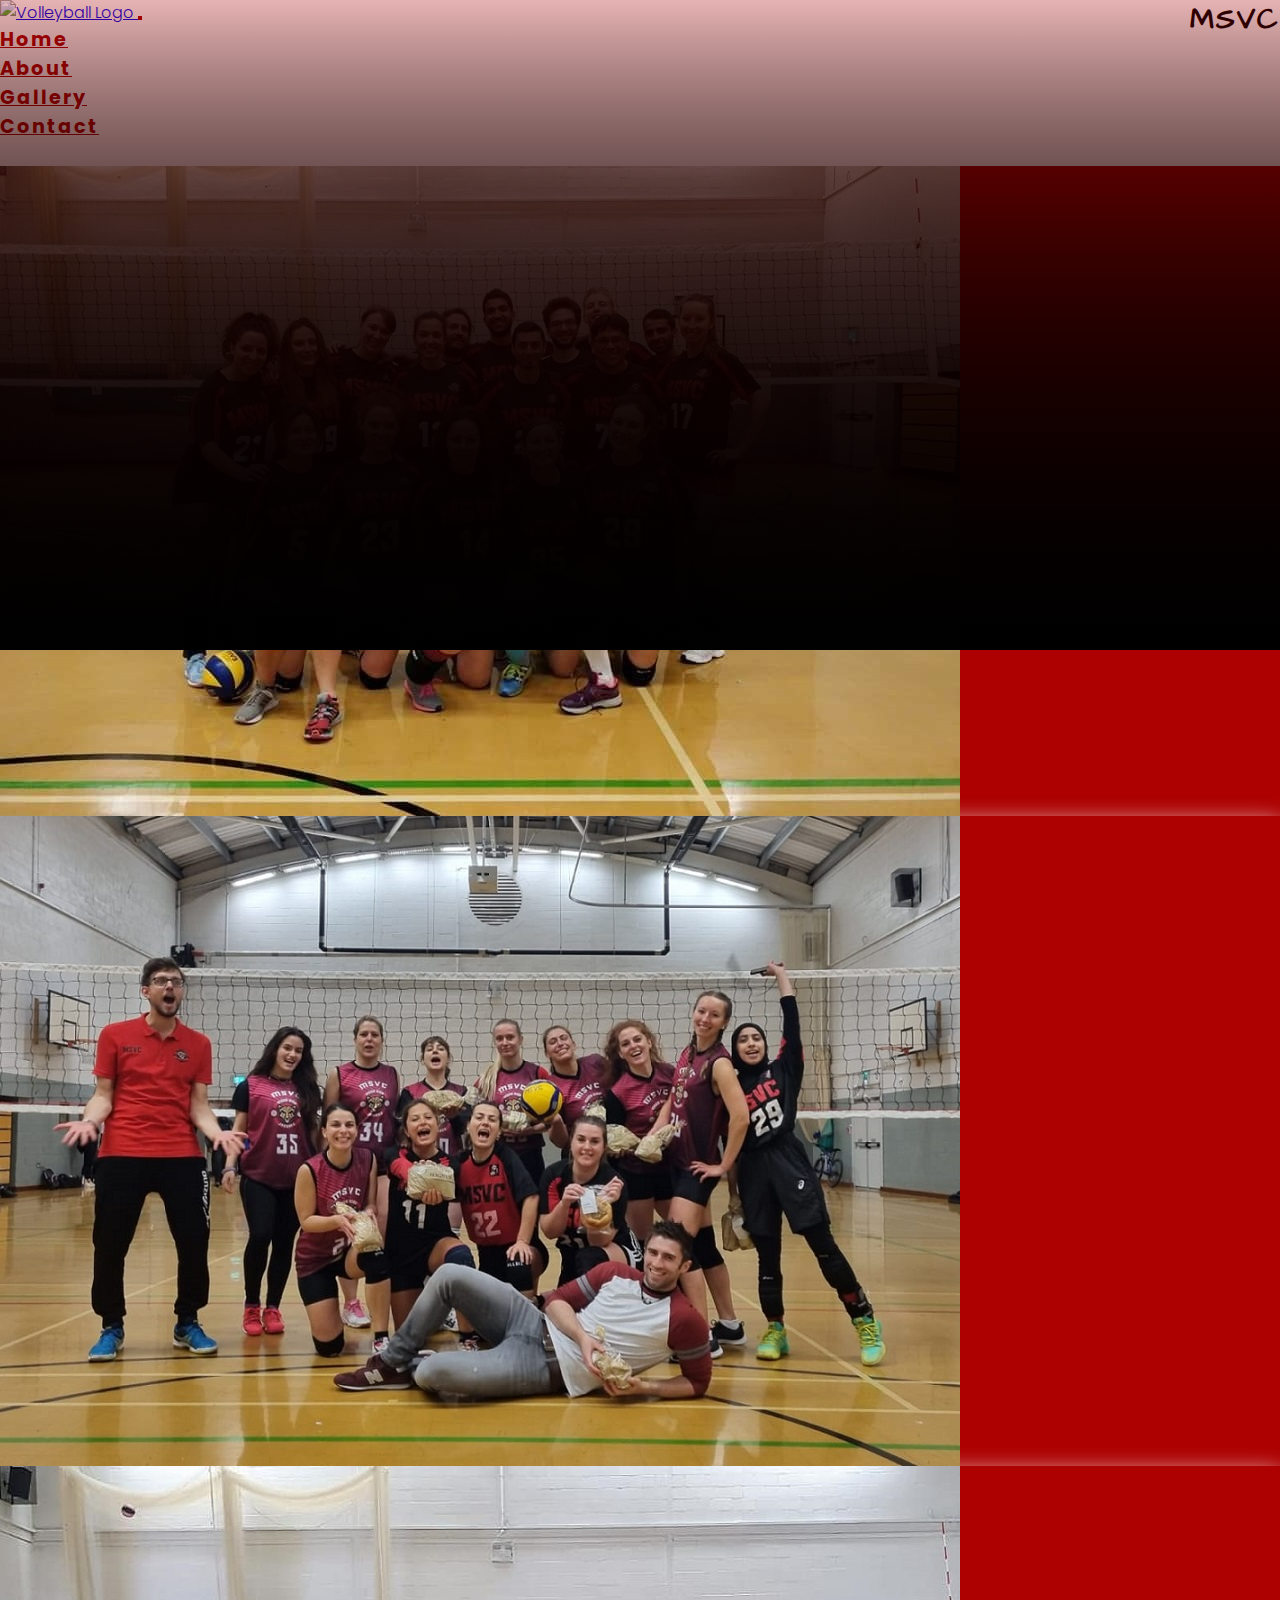
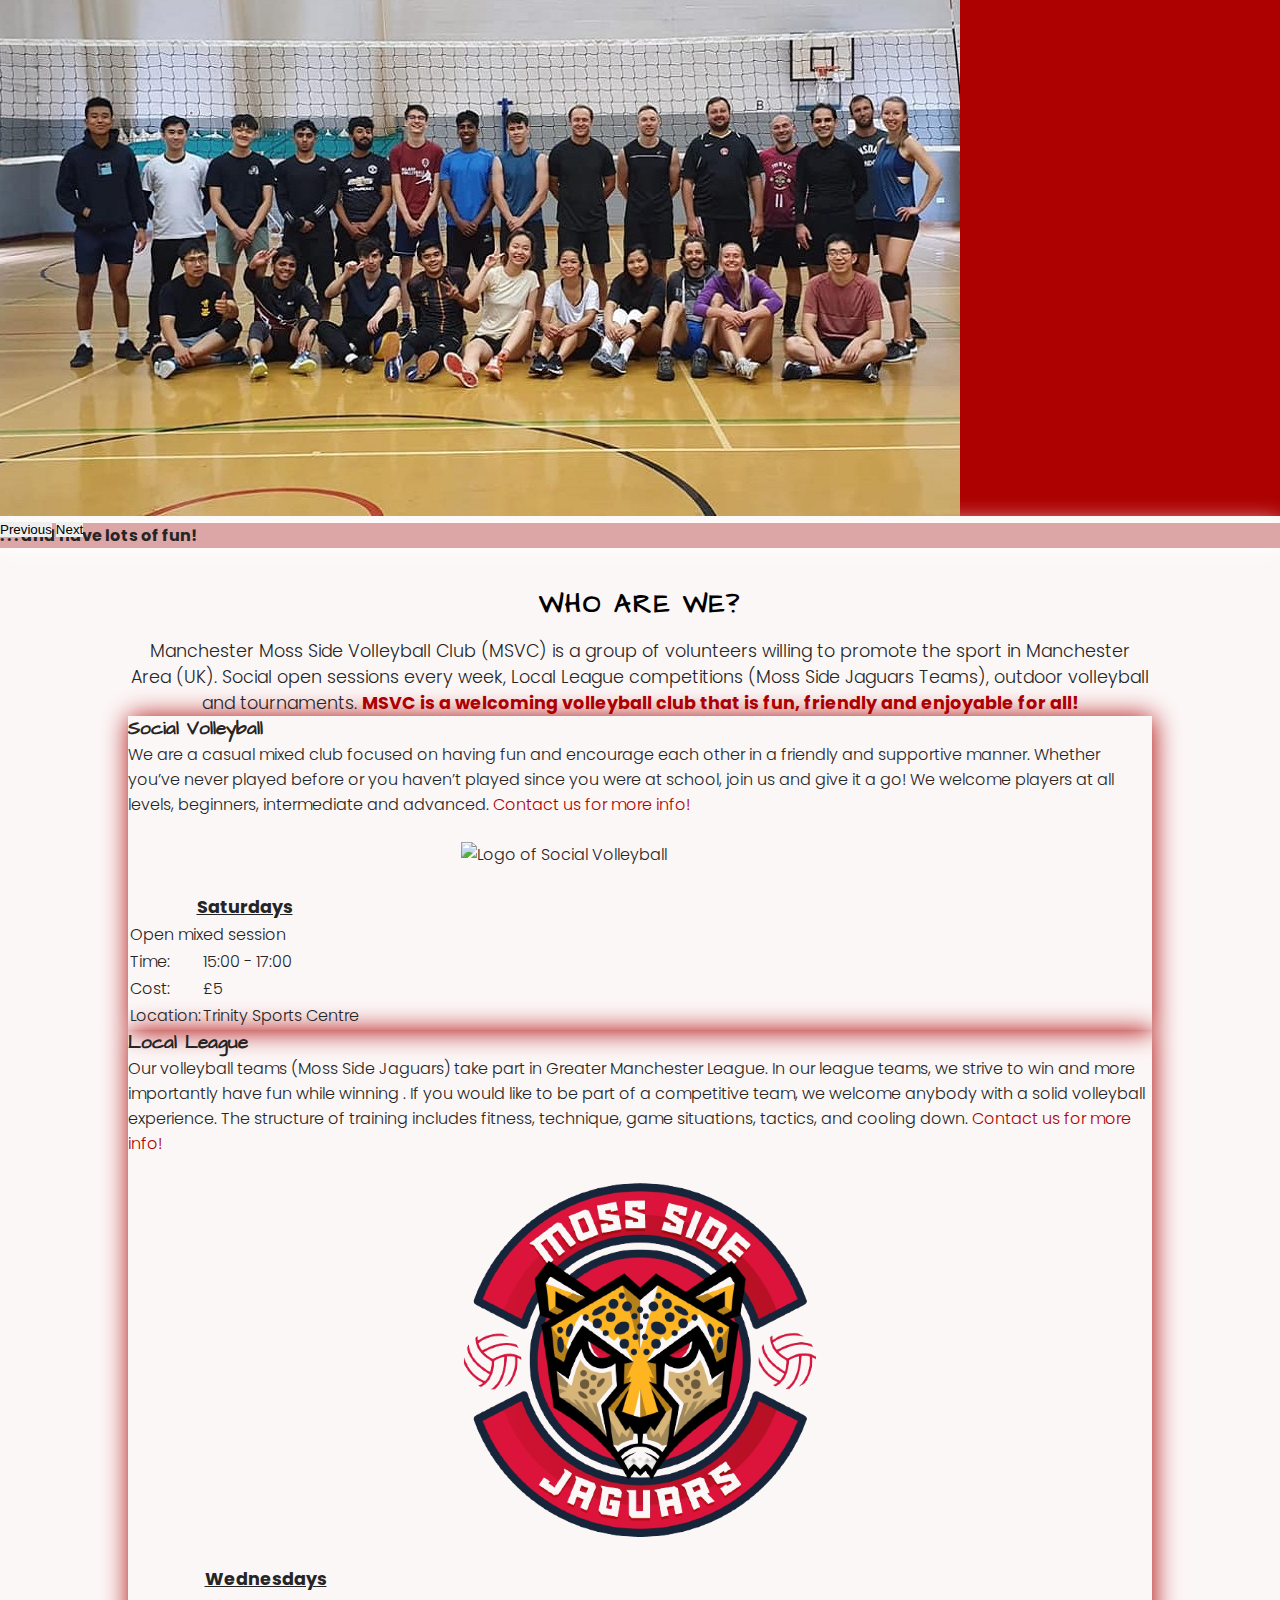
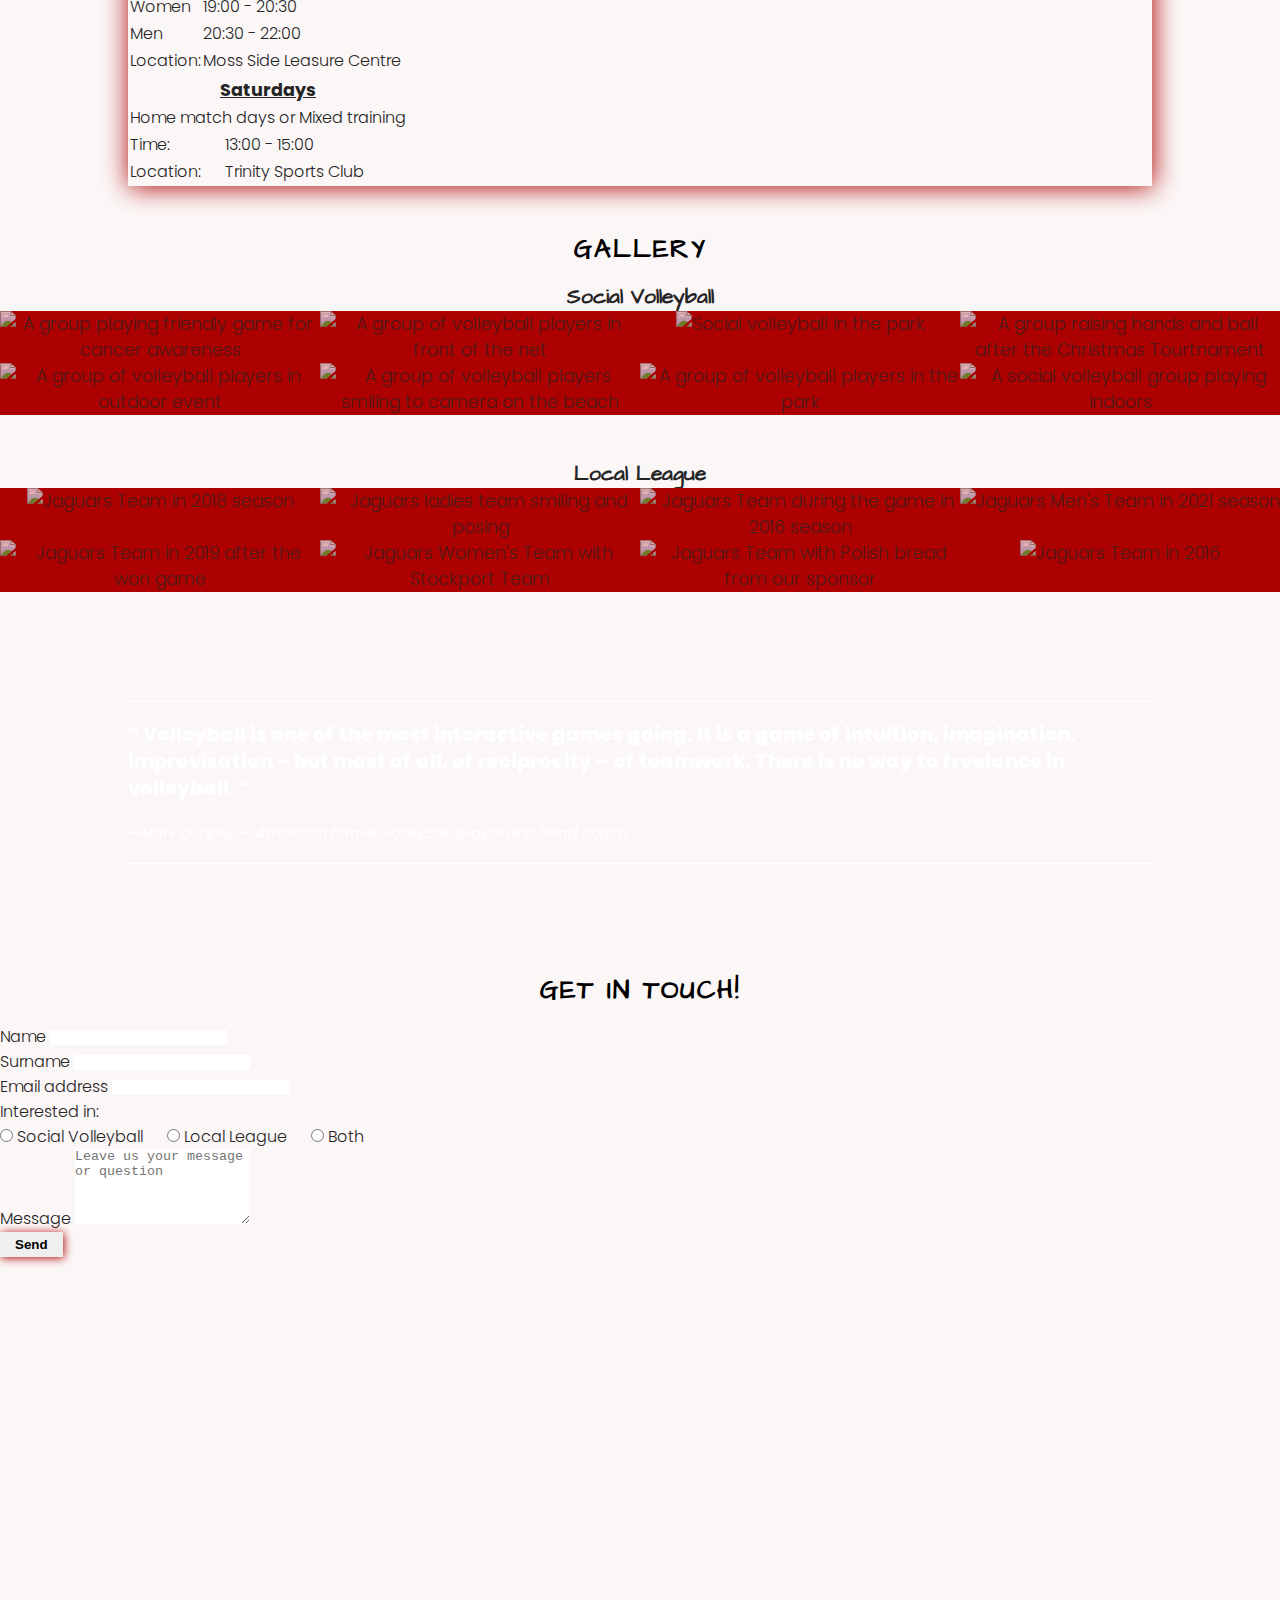
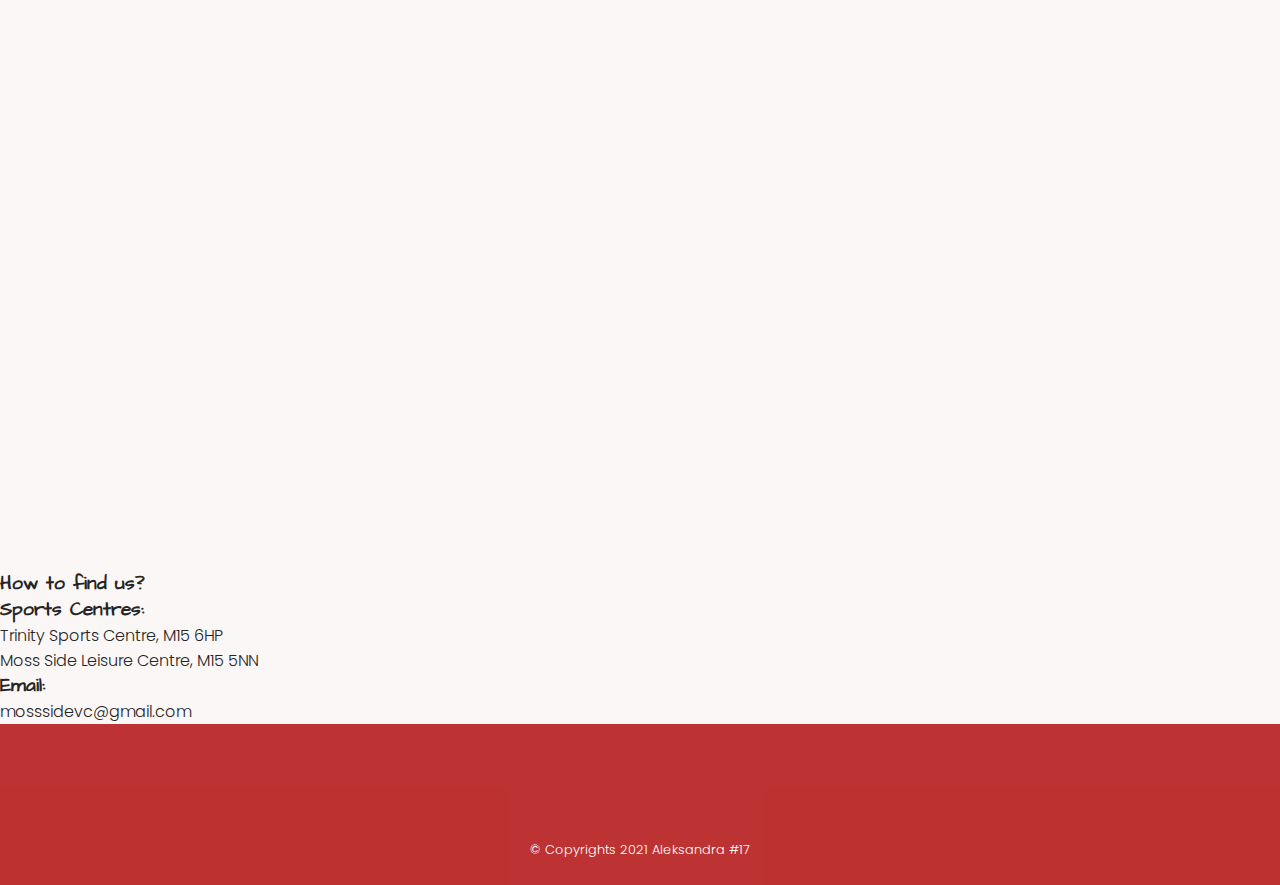
==== commit c2006b69: "Change carousel 2nd slide text" ====
--- a/index.html
+++ b/index.html
@@ -126,6 +126,10 @@
               class="d-block w-100"
               alt="Moss Side Mixed Jaguars Team in 2019"
             />
+            <div class="carousel-caption">
+              <h3>Moss Side Volleyball Club</h3>
+              <h4>Discover the beauty of volleyball!</h4>
+            </div>
           </div>
           <div class="carousel-item">
             <img
@@ -133,6 +137,9 @@
               class="d-block w-100"
               alt="Moss Side Women's Team in 2021"
             />
+            <div class="carousel-caption">
+              <h4>Learn and improve your volleyball skills . . .</h4>
+            </div>
           </div>
           <div class="carousel-item">
             <img
@@ -140,6 +147,9 @@
               class="d-block w-100"
               alt="Social volleyball Christmas Tournament"
             />
+            <div class="carousel-caption">
+              <h4>. . . and have lots of fun!</h4>
+            </div>
           </div>
         </div>
         <button
@@ -160,10 +170,6 @@
           <span class="carousel-control-next-icon" aria-hidden="true"></span>
           <span class="visually-hidden">Next</span>
         </button>
-        <div class="carousel-caption">
-          <h3>Moss Side Volleyball Club</h3>
-          <p>Discover the beauty of volleyball!</p>
-        </div>
       </div>
     </section>
 
@@ -397,12 +403,19 @@
       </div>
     </section>
 
-    <section class="quote center-text">
-      <q
-        >Volleyball is one of the most interactive games going. It is a game of
-        intuition, imagination, improvisation – but most of all, of reciprocity
-        – of teamwork. There is no way to freelance in volleyball.</q
-      >
+    <section class="quote-wrapper">
+      <div class="quote">
+        <q>
+          Volleyball is one of the most interactive games going. It is a game of
+          intuition, imagination, improvisation – but most of all, of
+          reciprocity – of teamwork. There is no way to freelance in volleyball.
+        </q>
+
+        <cite>
+          &mdash;Marv Dunphy &mdash; American former volleyball player and head
+          coach
+        </cite>
+      </div>
     </section>
 
     <section id="contact">
--- a/assets/css/style.css
+++ b/assets/css/style.css
@@ -1,4 +1,4 @@
-@import url("https://fonts.googleapis.com/css2?family=Georama:wght@300;700&family=Poppins:wght@300&display=swap");
+@import url("https://fonts.googleapis.com/css2?family=Architects+Daughter&family=Poppins:wght@300&display=swap");
 
 * {
   margin: 0;
@@ -19,7 +19,7 @@
 
 h1,
 h2 {
-  font-family: Poppins, sans-serif;
+  font-family: "Architects Daughter", cursive;
   color: #000;
   text-transform: uppercase;
   letter-spacing: 2px;
@@ -28,6 +28,7 @@
 
 h3 {
   font-weight: bold;
+  font-family: "Architects Daughter", cursive;
 }
 
 #nav-text {
@@ -86,14 +87,13 @@
 }
 
 .carousel-caption {
-  bottom: 10%;
   z-index: 999;
   background-color: rgba(175, 44, 44, 0.4);
   box-shadow: 1px 1px 25px #fff;
 }
 
 .carousel-caption h3 {
-  font-size: 190%;
+  font-size: 180%;
 }
 
 .carousel-caption p {
@@ -144,7 +144,7 @@
 #about img {
   display: block;
   margin: 25px auto;
-  width: 40%;
+  width: 35%;
 }
 
 th {
@@ -180,12 +180,10 @@
   opacity: 1;
 }
 
-.quote {
+.quote-wrapper {
+  display: flex;
   width: 100%;
-  height: 150px;
-  display: flex;
-  justify-content: center;
-  align-items: center;
+  height: 250px;
   margin: 65px 0;
   background: #ad0000;
   background: linear-gradient(rgba(173, 0, 0, 0.3), rgba(0, 0, 0, 0.7)),
@@ -194,11 +192,31 @@
   background-position: center;
 }
 
+.quote {
+  font-weight: bold;
+  font-size: italic;
+  color: #fff;
+  padding: 20px 0;
+  width: 80%;
+  margin: 0 auto;
+  align-self: center;
+  border-top: solid 1px;
+  border-bottom: solid 1px;
+}
+
 .quote q {
-  font-weight: bold;
-  font-style: italic;
-  width: 80%;
   color: #fff;
+  font-size: 120%;
+  font-weight: 800;
+  line-height: 1.4;
+}
+
+.quote cite {
+  font-size: 90%;
+  font-weight: normal;
+  line-height: 1.4;
+  display: block;
+  padding-top: 20px;
 }
 
 /* Contact form */
@@ -272,6 +290,10 @@
   .gallery div {
     flex: 50%;
   }
+  .contact-btn {
+    display: block;
+    margin: 0 auto;
+  }
 }
 
 @media all and (max-width: 576px) {
@@ -280,13 +302,25 @@
   }
 
   .carousel-caption h3 {
-    font-size: 160%;
+    font-size: 130%;
     padding: 0 5px;
   }
 
+  .carousel-caption p {
+    font-size: 90%;
+    margin-bottom: 0;
+  }
+
+  .quote {
+    width: 90%;
+    padding: 10px 0;
+  }
+
   .quote q {
-    font-size: 90%;
-    width: 90%;
+    font-size: 100%;
+  }
+  .quote cite {
+    font-size: 80%;
   }
 }
 
@@ -295,4 +329,13 @@
     flex: 0 0 auto;
     width: 100%;
   }
-}
+  .carousel-caption h3 {
+    font-size: 100%;
+    padding: 0 5px;
+  }
+
+  .carousel-caption p {
+    font-size: 80%;
+    margin-bottom: 0;
+  }
+}
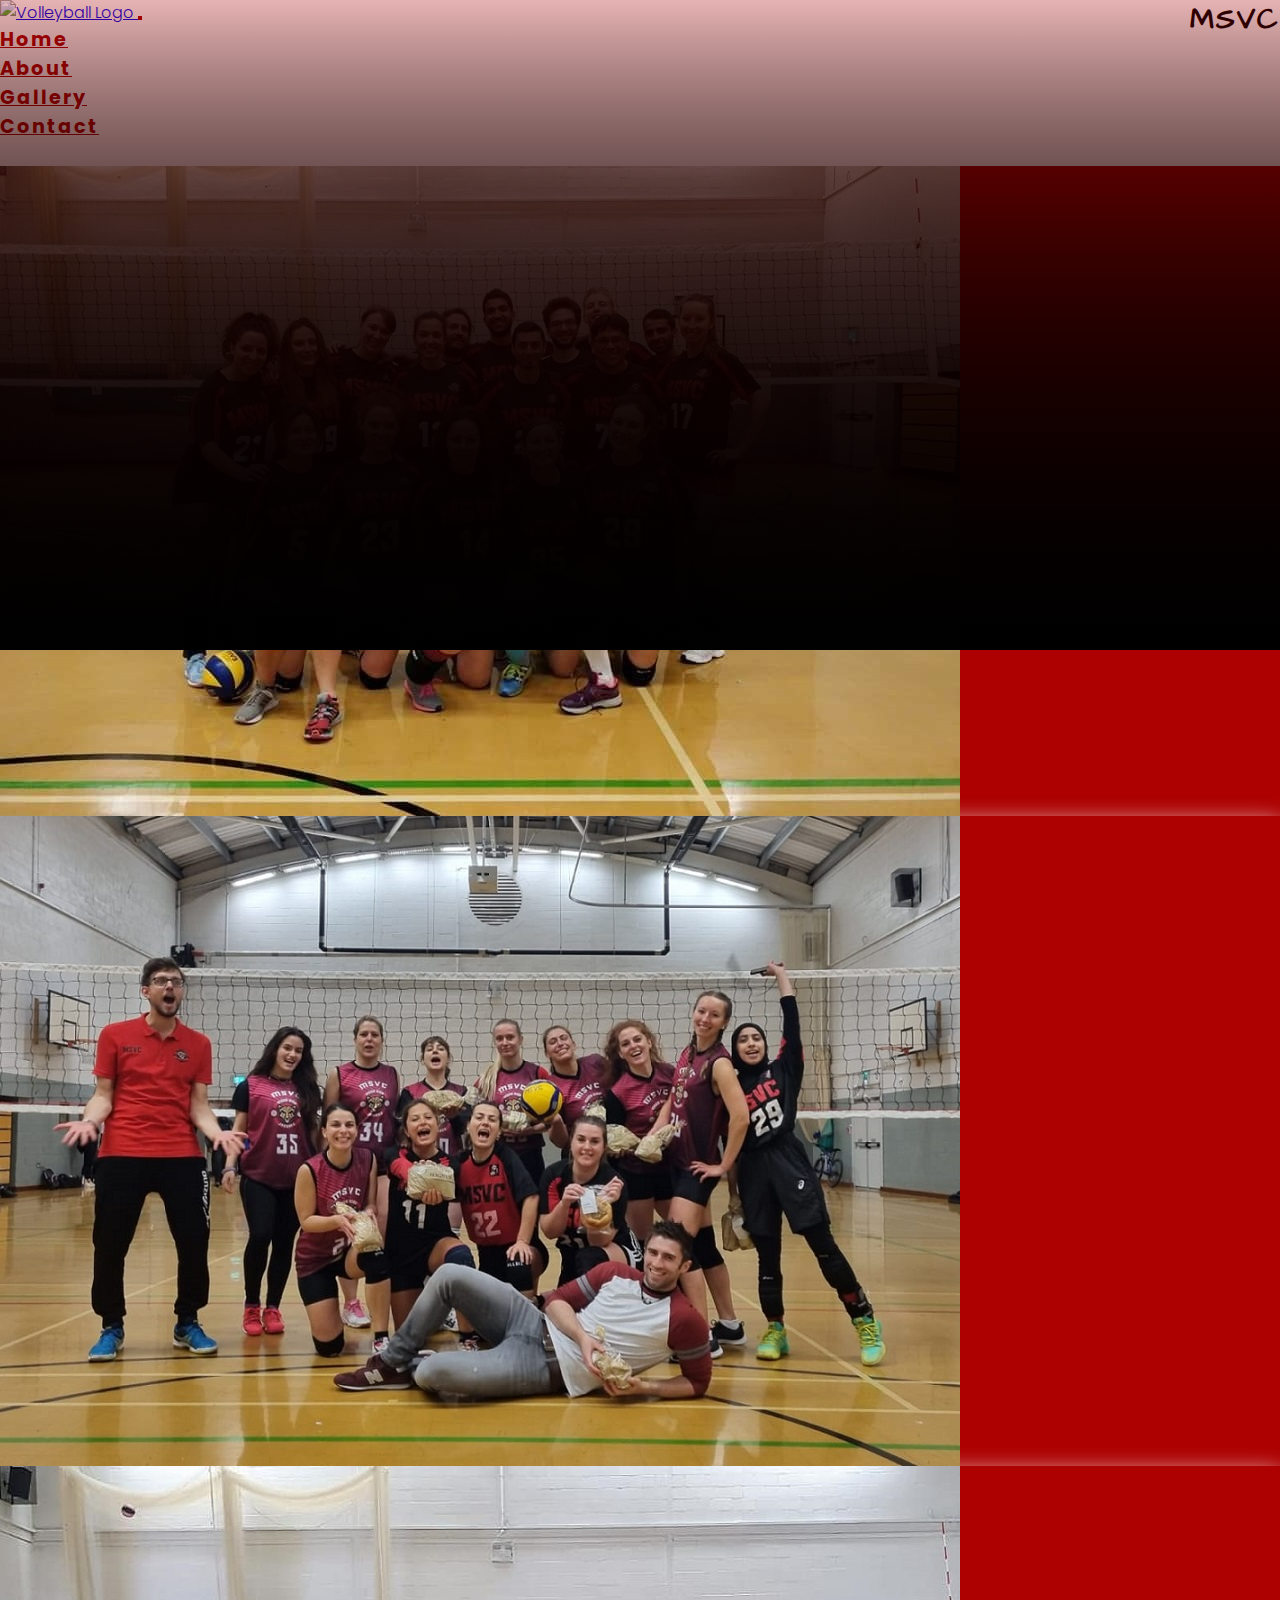
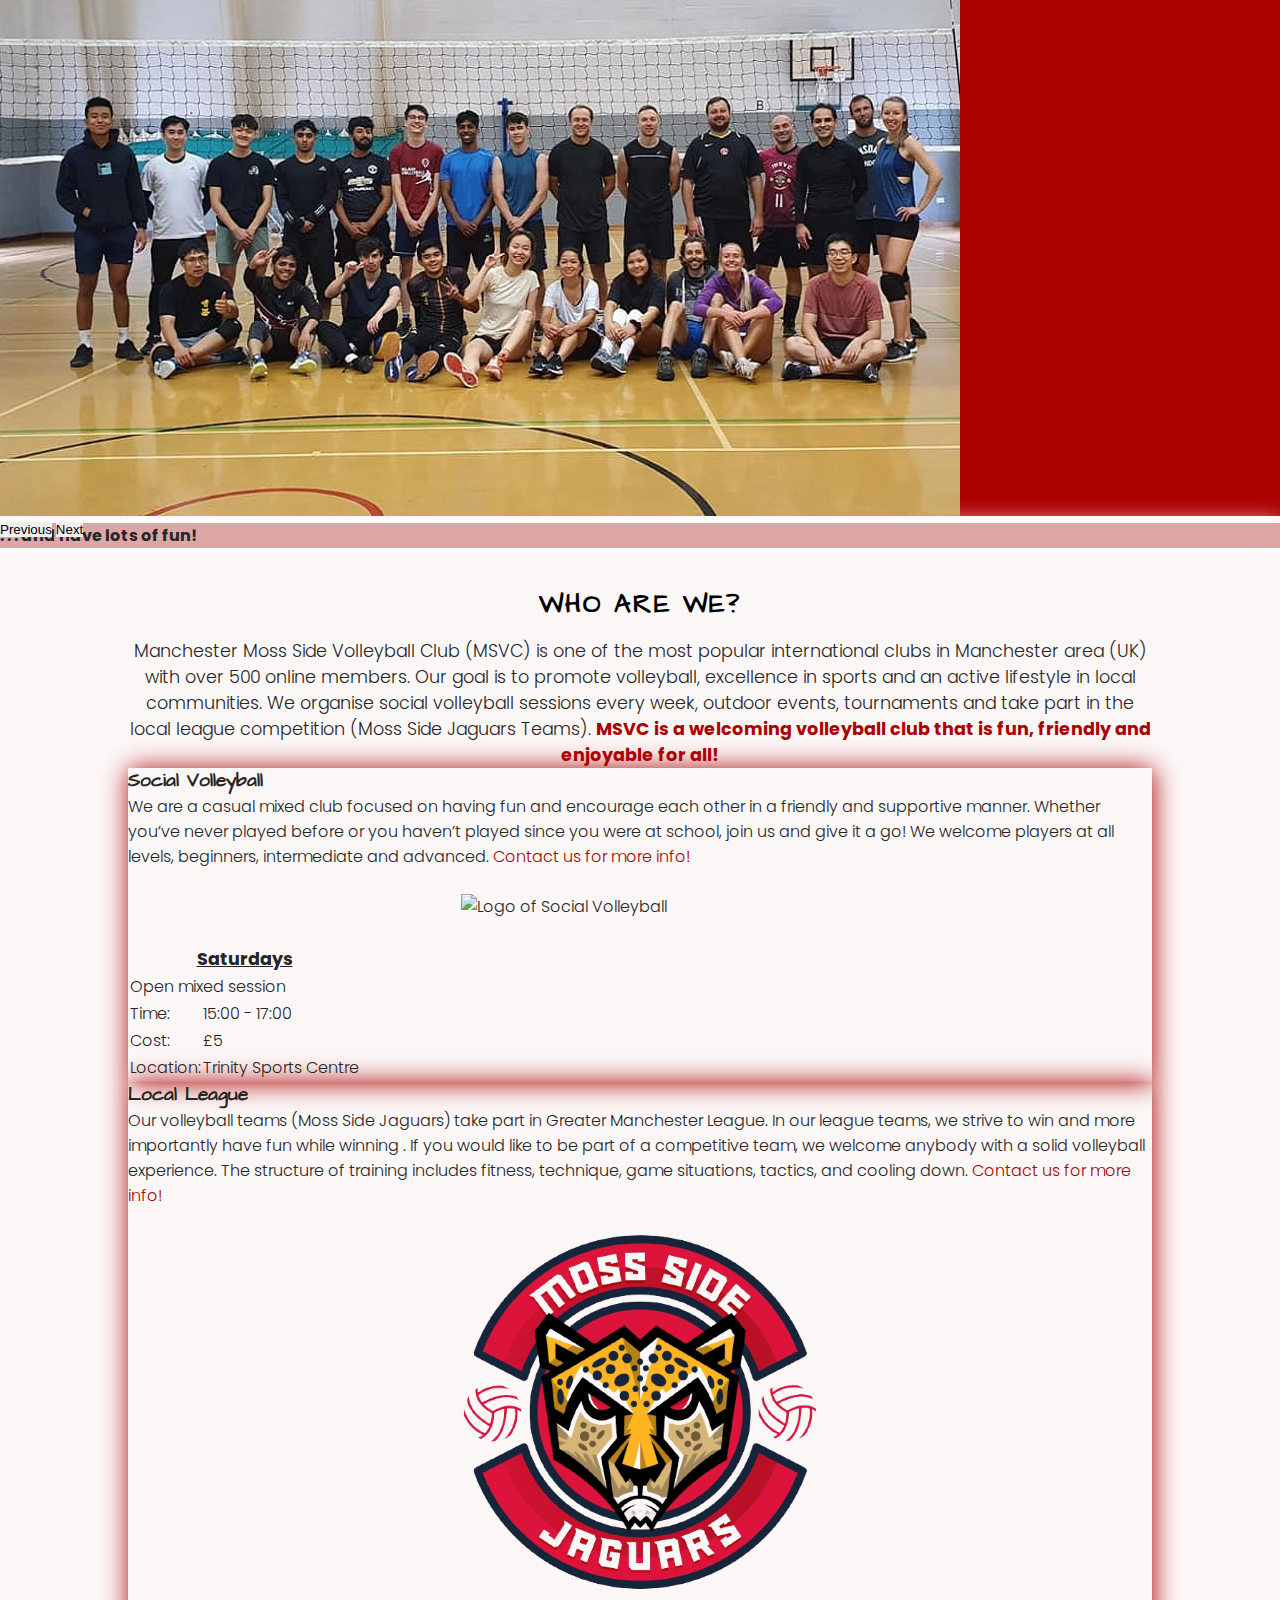
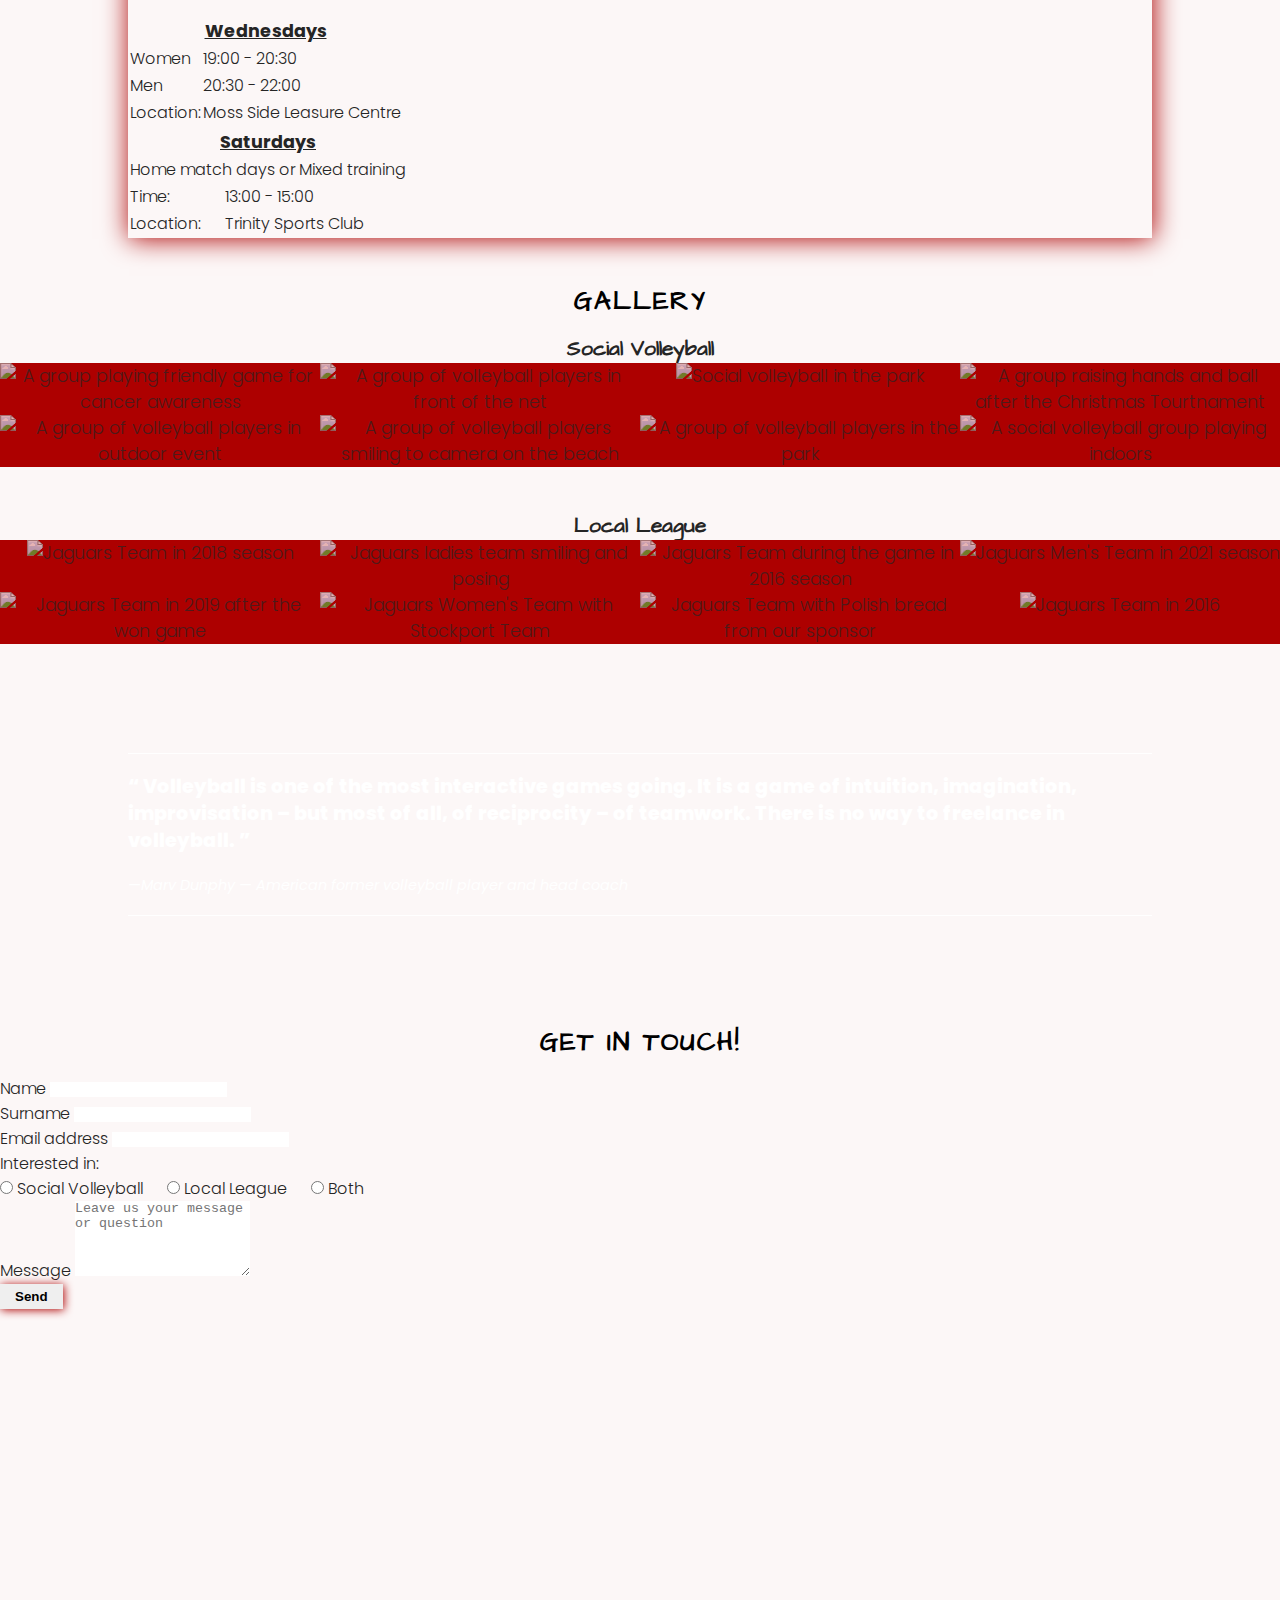
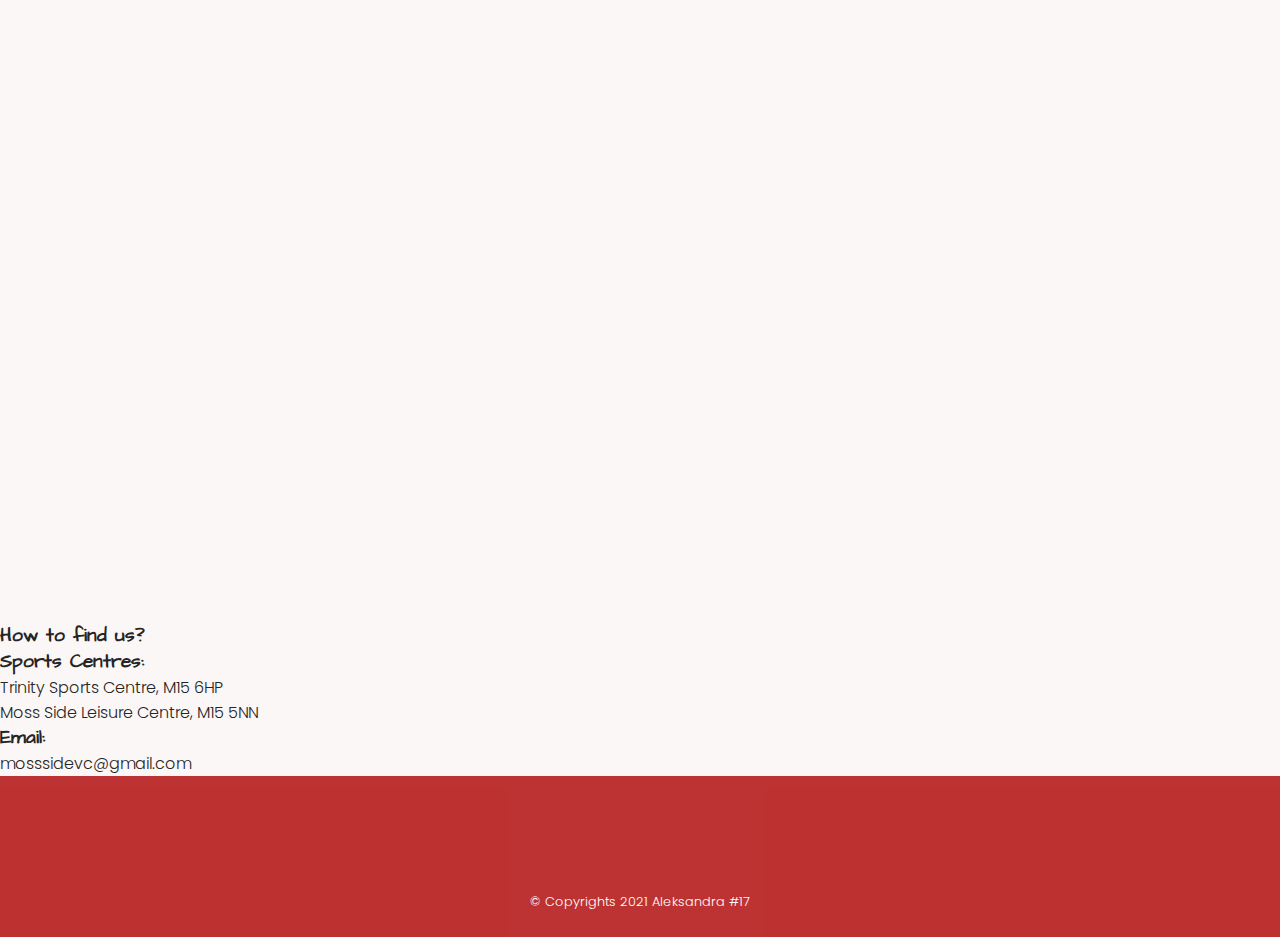
==== commit 407555e5: "Change to who are we info" ====
--- a/index.html
+++ b/index.html
@@ -177,10 +177,12 @@
       <div class="center-text">
         <h2>Who are we?</h2>
         <p>
-          Manchester Moss Side Volleyball Club (MSVC) is a group of volunteers
-          willing to promote the sport in Manchester Area (UK). Social open
-          sessions every week, Local League competitions (Moss Side Jaguars
-          Teams), outdoor volleyball and tournaments.
+          Manchester Moss Side Volleyball Club (MSVC) is one of the most popular
+          international clubs in Manchester area (UK) with over 500 online
+          members. Our goal is to promote volleyball, excellence in sports and
+          an active lifestyle in local communities. We organise social
+          volleyball sessions every week, outdoor events, tournaments and take
+          part in the local league competition (Moss Side Jaguars Teams).
           <span class="about-bold-text"
             >MSVC is a welcoming volleyball club that is fun, friendly and
             enjoyable for all!</span
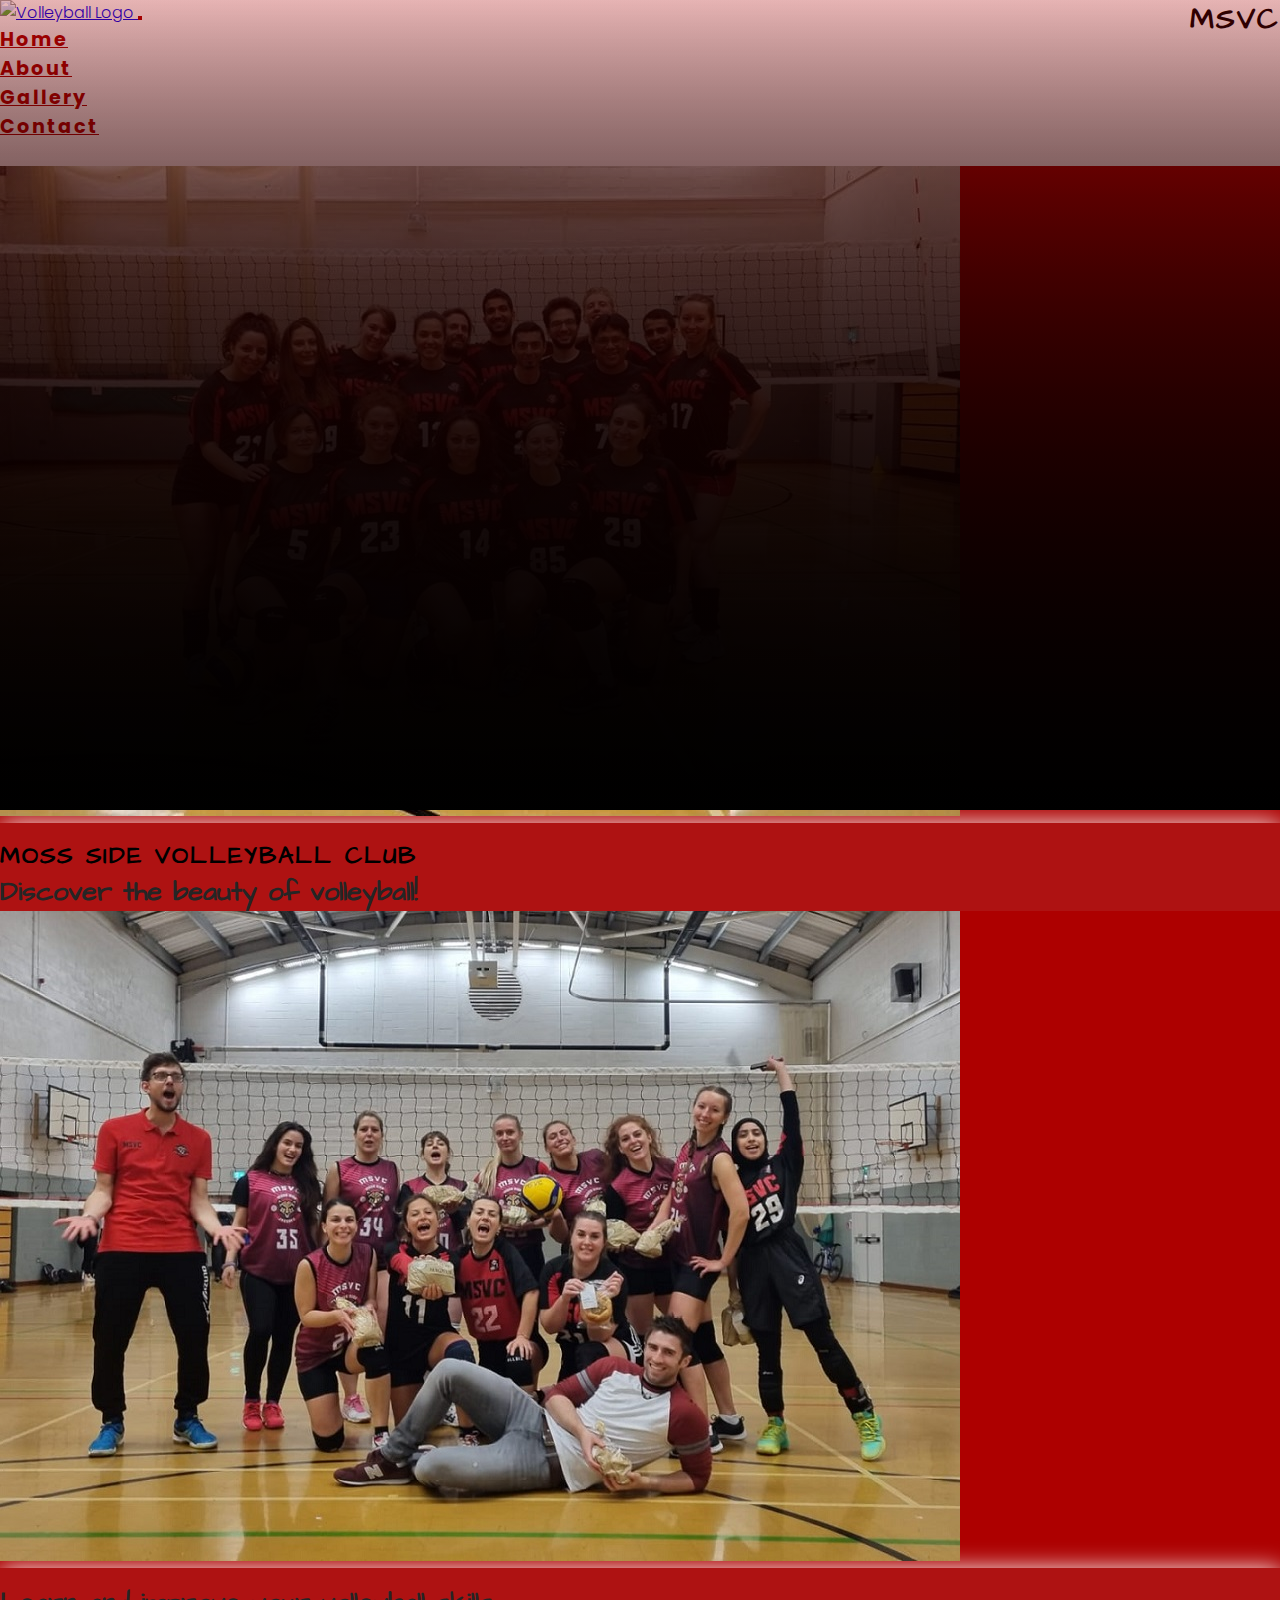
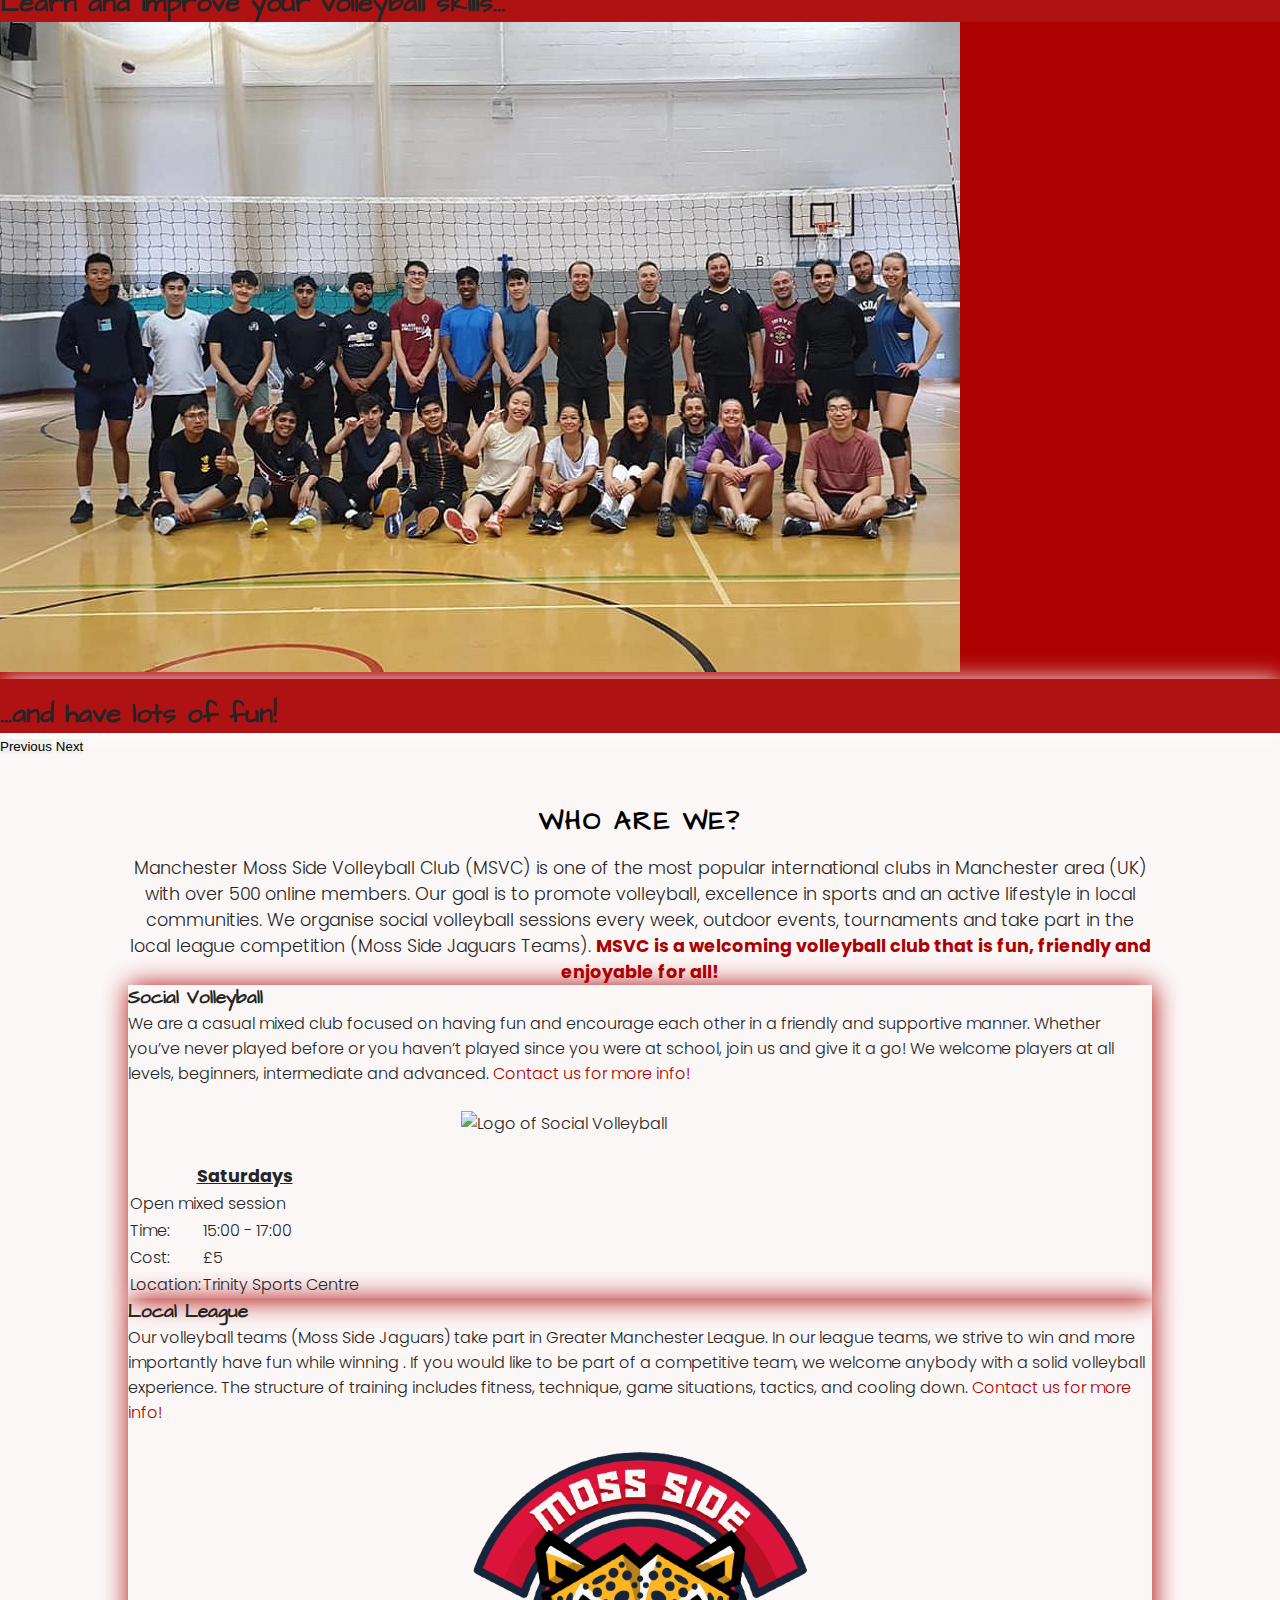
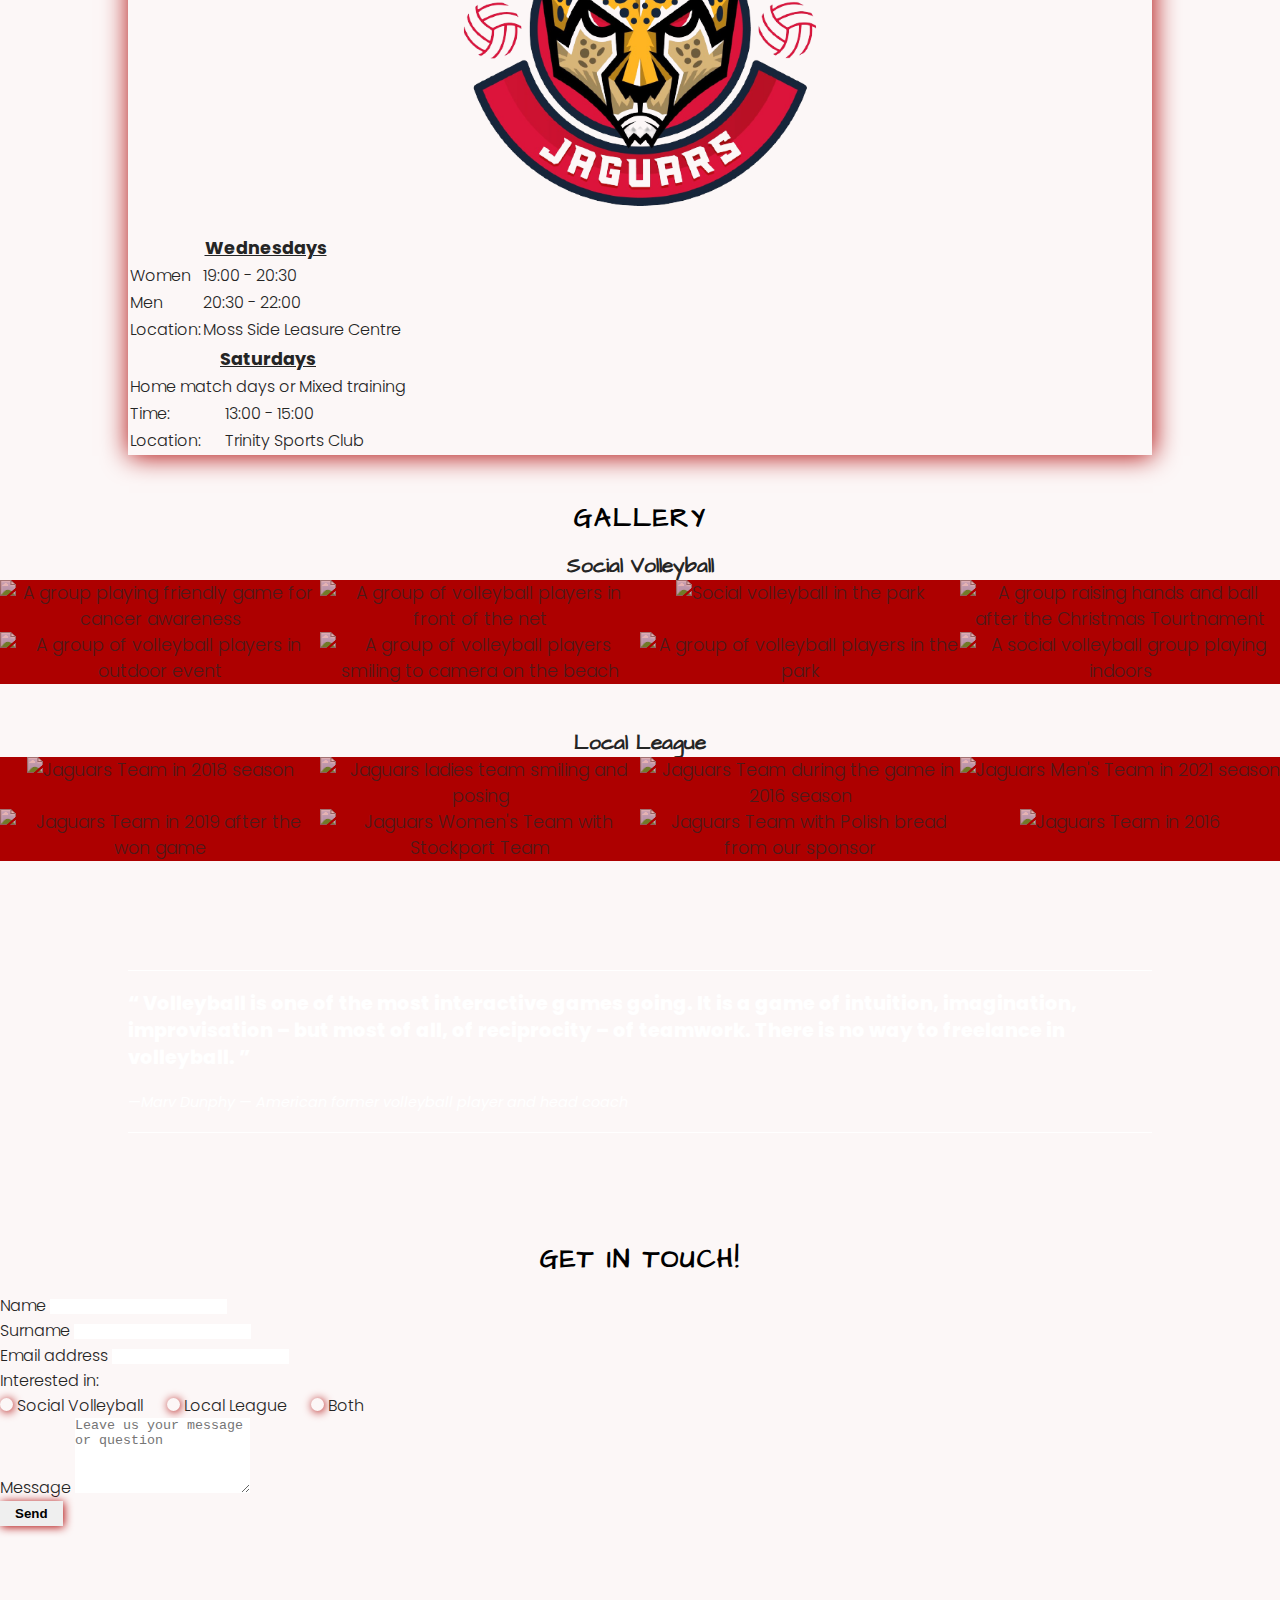
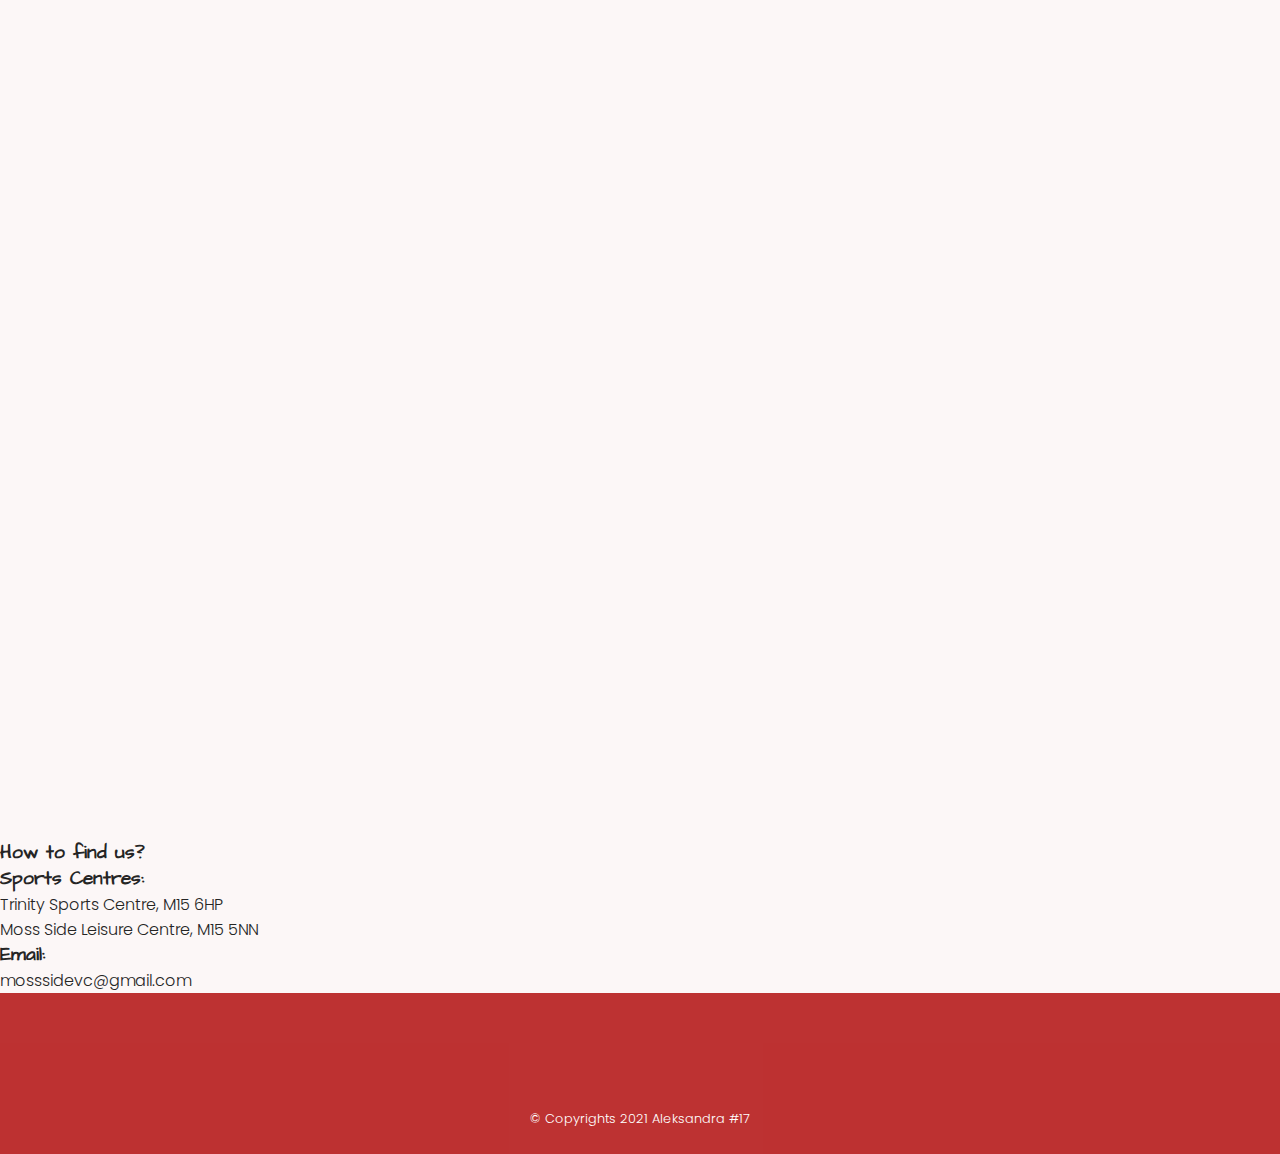
==== commit bb09a47a: "Add credits for images and code to readme file" ====
--- a/index.html
+++ b/index.html
@@ -12,7 +12,7 @@
       name="keywords"
       content="msvc, moss side volleyball club, volleyball manchester, moss side jaguars"
     />
-    <!-- Bootstrap framework -->
+    <!-- Bootstrap v5.1.3 link -->
     <link
       href="https://cdn.jsdelivr.net/npm/bootstrap@5.1.3/dist/css/bootstrap.min.css"
       rel="stylesheet"
@@ -46,6 +46,7 @@
 
   <body>
     <header>
+      <!-- Navigation bar based on bootstrap framework -->
       <div class="container">
         <div class="container">
           <nav class="navbar navbar-expand-md navbar-light">
@@ -58,6 +59,7 @@
               />
               <h1 id="nav-text">Msvc</h1>
             </a>
+
             <button
               class="navbar-toggler"
               type="button"
@@ -92,6 +94,7 @@
     </header>
 
     <section>
+      <!-- Carousel code snippet taken from bootstrap -->
       <div
         id="carouselHero"
         class="carousel slide carousel-fade"
@@ -127,8 +130,8 @@
               alt="Moss Side Mixed Jaguars Team in 2019"
             />
             <div class="carousel-caption">
-              <h3>Moss Side Volleyball Club</h3>
-              <h4>Discover the beauty of volleyball!</h4>
+              <h2>Moss Side Volleyball Club</h2>
+              <h3>Discover the beauty of volleyball!</h3>
             </div>
           </div>
           <div class="carousel-item">
@@ -138,7 +141,7 @@
               alt="Moss Side Women's Team in 2021"
             />
             <div class="carousel-caption">
-              <h4>Learn and improve your volleyball skills . . .</h4>
+              <h3>Learn and improve your volleyball skills...</h3>
             </div>
           </div>
           <div class="carousel-item">
@@ -148,7 +151,7 @@
               alt="Social volleyball Christmas Tournament"
             />
             <div class="carousel-caption">
-              <h4>. . . and have lots of fun!</h4>
+              <h3>...and have lots of fun!</h3>
             </div>
           </div>
         </div>
@@ -173,6 +176,7 @@
       </div>
     </section>
 
+    <!-- About section -->
     <section id="about">
       <div class="center-text">
         <h2>Who are we?</h2>
@@ -209,7 +213,7 @@
               src="assets/images/socialvolleyball-logo.png"
               alt="Logo of Social Volleyball"
             />
-
+            <!-- Social volleyball training days & times -->
             <table class="col-12 col-lg-9">
               <tr>
                 <th colspan="2">Saturdays</th>
@@ -254,7 +258,7 @@
                 src="assets/images/jaguars-logo.png"
                 alt="Logo of Moss Side Jaguars"
               />
-
+              <!-- Local League training days & times -->
               <table class="col-12">
                 <tr>
                   <th colspan="2">Wednesdays</th>
@@ -298,6 +302,7 @@
       </div>
     </section>
 
+    <!-- Gallery section -->
     <section id="gallery" class="center-text">
       <h2>Gallery</h2>
       <h3>Social Volleyball</h3>
@@ -405,7 +410,8 @@
       </div>
     </section>
 
-    <section class="quote-wrapper">
+    <!-- Quote -->
+    <div class="quote-wrapper">
       <div class="quote">
         <q>
           Volleyball is one of the most interactive games going. It is a game of
@@ -418,13 +424,15 @@
           coach
         </cite>
       </div>
-    </section>
-
+    </div>
+
+    <!-- Contact section -->
     <section id="contact">
       <div class="center-text">
         <h2>Get in touch!</h2>
       </div>
 
+      <!-- Contact form -->
       <div class="row row-cols-md-2 mb-5 mx-5 mx-sm-5 gx-md-5 gx-0 gy-3">
         <div class="col-12 col-md-6 border border-2 p-3 p-sm-4">
           <form action="https://formdump.codeinstitute.net/" method="POST">
@@ -514,6 +522,7 @@
           </form>
         </div>
 
+        <!-- Google Maps -->
         <div class="d-flex flex-column col-12 col-md-6">
           <div class="border border-2 mb-3 ratio ratio-21x9">
             <iframe
@@ -535,6 +544,7 @@
               loading="lazy"
             ></iframe>
           </div>
+          <!-- Locations and contact -->
           <div class="flex-grow-1 border border-2 p-3">
             <h3>How to find us?</h3>
             <div class="row">
@@ -559,6 +569,7 @@
       </div>
     </section>
 
+    <!-- Social media links -->
     <footer>
       <ul class="social-icons">
         <li>
@@ -592,12 +603,13 @@
       <p class="copyrights">© Copyrights 2021 Aleksandra #17</p>
     </footer>
 
-    <!-- font awesome script -->
+    <!-- Font Awesome script -->
     <script
       src="https://kit.fontawesome.com/b75c116a85.js"
       crossorigin="anonymous"
     ></script>
-    <!-- JavaScript Bundle with Popper -->
+
+    <!-- Bootstrap v.5.1.3 JavaScript Bundle with Popper -->
     <script
       src="https://cdn.jsdelivr.net/npm/bootstrap@5.1.3/dist/js/bootstrap.bundle.min.js"
       integrity="sha384-ka7Sk0Gln4gmtz2MlQnikT1wXgYsOg+OMhuP+IlRH9sENBO0LRn5q+8nbTov4+1p"
--- a/assets/css/style.css
+++ b/assets/css/style.css
@@ -26,10 +26,13 @@
   font-weight: bold;
 }
 
-h3 {
+h3,
+h4 {
   font-weight: bold;
   font-family: "Architects Daughter", cursive;
 }
+
+/* Header */
 
 #nav-text {
   font-size: 180%;
@@ -65,12 +68,12 @@
   text-align: right;
 }
 
+/* Hero section with carousel */
+
 .carousel-item {
-  max-height: 650px;
+  max-height: 90vh;
   background: #ad0000;
 }
-
-/* hero section */
 
 #carouselHero .carousel-item:before {
   content: "";
@@ -83,25 +86,28 @@
   position: absolute;
   top: 0;
   width: 100%;
-  height: 650px;
-}
+  height: 90vh;
+}
+
+/* Text over the carousel pictures */
 
 .carousel-caption {
   z-index: 999;
   background-color: rgba(175, 44, 44, 0.4);
   box-shadow: 1px 1px 25px #fff;
+  padding-top: 1rem;
 }
 
 .carousel-caption h3 {
-  font-size: 180%;
-}
-
-.carousel-caption p {
-  font-size: 120%;
+  font-size: 170%;
+}
+
+.carousel-caption h4 {
+  font-size: 130%;
   margin-bottom: 0;
 }
 
-/* about section */
+/* About section */
 
 #about {
   width: 80%;
@@ -152,7 +158,7 @@
   text-decoration: underline;
 }
 
-/* gallery */
+/* Gallery section */
 
 .gallery {
   display: flex;
@@ -179,6 +185,8 @@
   transform: scale(1.1);
   opacity: 1;
 }
+
+/* Quote */
 
 .quote-wrapper {
   display: flex;
@@ -226,6 +234,27 @@
   border: 1px solid #ad0000;
 }
 
+input[type="radio"] {
+  -webkit-appearance: none;
+  width: 13px;
+  height: 13px;
+  border-radius: 50%;
+  box-shadow: 1px 1px 10px #ad0000;
+}
+
+input[type="radio"]:checked:after {
+  content: "";
+  width: 13px;
+  height: 13px;
+  border-radius: 50%;
+  top: 0;
+  left: 0;
+  position: relative;
+  background-color: rgba(173, 0, 0, 0.8);
+  display: block;
+}
+
+/* group the radio button & label to prevent singe radio button left out on a row when screen size gets smaller */
 .group-radio-label {
   white-space: nowrap;
 }
@@ -250,6 +279,8 @@
   border: 2px solid #ad0000;
 }
 
+/* Footer section with social media icons */
+
 footer {
   background-color: rgba(173, 0, 0, 0.8);
   text-align: center;
@@ -280,6 +311,8 @@
   padding: 2% 0;
 }
 
+/* Media querry adjustments for different screen sizes */
+
 @media all and (max-width: 992px) {
   .gallery div {
     flex: 33%;
@@ -306,7 +339,7 @@
     padding: 0 5px;
   }
 
-  .carousel-caption p {
+  .carousel-caption h4 {
     font-size: 90%;
     margin-bottom: 0;
   }
@@ -334,7 +367,7 @@
     padding: 0 5px;
   }
 
-  .carousel-caption p {
+  .carousel-caption h4 {
     font-size: 80%;
     margin-bottom: 0;
   }
